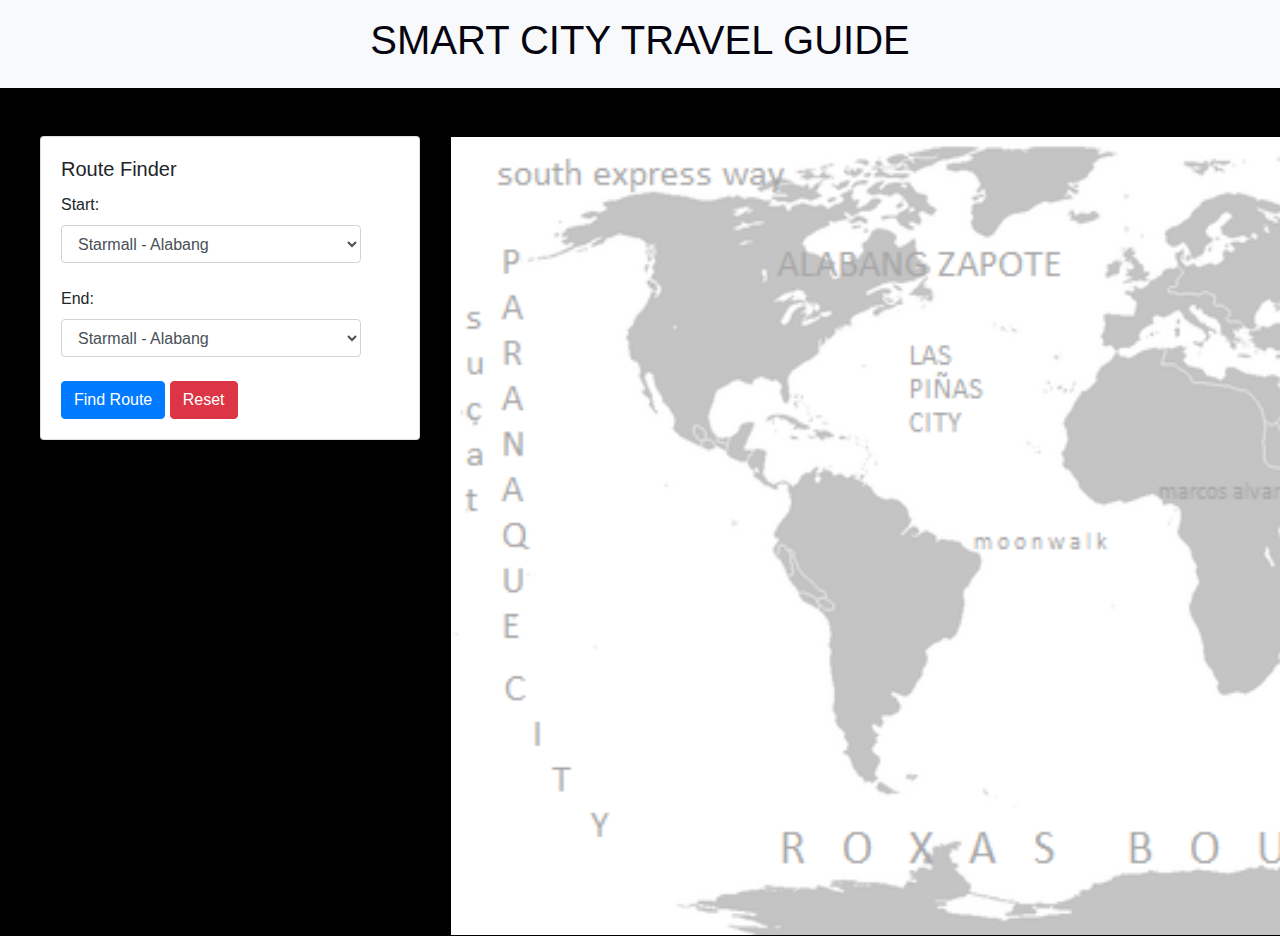
==== Map new/index.html @ 4993190b "Add files via upload" ====
<!DOCTYPE html>
<html>

<head>
    <title>Map Graph</title>
    <link rel="stylesheet" href="https://stackpath.bootstrapcdn.com/bootstrap/4.3.1/css/bootstrap.min.css">
    <script src="https://d3js.org/d3.v5.min.js"></script>
    <style>
        html,
        body {
            height: 100%;
            margin: 0;
            display: flex;
            flex-direction: column;
            background-color: black;
        }

        #header {
            flex: 0 0 auto;
            color: rgb(7, 4, 18);
        }

        #map {
            background-image:
                /* linear-gradient(to bottom, rgba(255, 255, 255, 0.5), rgba(255, 255, 255, 0.5)), */
                linear-gradient(to bottom, rgba(255, 255, 255, 0.3), rgba(255, 255, 255, 0.3)),
                url('map_lp.png');
            background-size: cover;
            display: block;
            margin: auto;
            border: 1px solid black;
        }

        #cnt {
            flex: 1 0 auto;
            display: flex;
            align-items: center;
            justify-content: center;
        }

        #footer {
            flex: 0 0 auto;
        }

        #content {
            min-height: 100vh;
            display: flex;
            align-items: center;
            justify-content: center;
        }

        .scrollable {
            width: 800px;
            height: 800px;
            overflow: auto;
            margin: auto;
        }

        .link {
            fill: none;
            stroke: gray;
            stroke-width: 3;
        }

        .start {
            fill: green;
            stroke: black;
            stroke-width: 3px;
        }

        .end {
            fill: red;
            stroke: black;
            stroke-width: 3px;
        }

        .selected {
            stroke: red;
            stroke-width: 5;
        }

        /* set circle color */
        .node {
            fill: rgb(162, 224, 17);
            stroke: green;
            stroke-width: 3px;
        }

        text {
            fill: rgb(25, 6, 49);
            font-weight: bolder;
        }

        .float-left {
            float: left;
        }

        .dropdown-width {
            width: 300px;
        }

        .tooltip {
            position: absolute;
            text-align: center;
            padding: 10px;
            font-size: 20px;
            background: yellow;
            color: #333;
            border: 1px solid rgb(15, 7, 7);
            border-radius: 5px;
            opacity: 0.8;
            pointer-events: none;
            cursor: pointer;
        }

        .start,
        .end,
        .node {
            stroke: black;
            stroke-width: 3px;
            cursor: pointer;
        }

        #distance {
            font-size: larger;
            font-weight: bold;
        }

        #otherdistance {
            font-size: larger;
            font-weight: bold;
            color: gray;
        }

        #breadcrumb {
            font-size: small;
            margin-top: 0px;
            padding-top: 0px;
            padding-left: 10px;
            ;
        }
    </style>
</head>

<body>

    <header id="header" class="container-fluid bg-light py-3">
        <h1 class="text-center">SMART CITY TRAVEL GUIDE</h1>
    </header>

    <main id="cnt" class="container mt-5">
        <div class="row justify-content-md-center">
            <div class="col-lg-4">
                <div class="card">
                    <div class="card-body">
                        <h5 class="card-title">Route Finder</h5>

                        <div class="form-group row">
                            <label for="start" class="col-lg-8">Start:</label>
                            <div class="col-lg-6">
                                <select id='start' class="form-control mb-2 dropdown-width">
                                </select>
                            </div>
                        </div>
                        <div class="form-group row">
                            <label for="end" class="col-lg-8">End:</label>
                            <div class="col-lg-6">
                                <select id='end' class="form-control mb-2 dropdown-width">
                                </select>
                            </div>
                        </div>
                        <button onclick='findPath()' class="btn btn-primary">Find Route</button>
                        <button onclick="reset()" class="btn btn-danger">Reset</button>
                    </div>
                    <div id="breadcrumb">
                        <div id="distance"><span id="total_distance"></span></div>
                        <div id="otherdistance"><span id="other_total_distance"></span></div>
                    </div>
                </div>
            </div>
            <div class="col-lg-8">
                <!-- <div id="container" class="scrollable"> -->
                <div id="container">
                    <svg id="map" width="1200" height="800">
                    </svg>
                </div>
            </div>
        </div>
    </main>


    <script>

        var totalShortDistance = 0;
        var totalOtherRoutesDistance = 0;
        window.onload = function () {
            const start_select = document.getElementById('start');
            const end_select = document.getElementById('end');
            Object.keys(nodes).forEach((key) => {
                let option1 = document.createElement('option');
                option1.text = key;
                option1.value = key;
                start_select.add(option1);

                let option2 = document.createElement('option');
                option2.text = key;
                option2.value = key;
                end_select.add(option2);
            });
        }

        // create location code:
        // use this if I want to rename the location
        var sta = "Starmall - Alabang";
        var fes = "Festival Mall";
        var atc = "ATC Mall"; // bfrda
        var sou = "Southmall";
        var col = "Colours Mall Moonwalk";  // moonwalk public market
        var uni = "University of Perpetual Help";
        var cit = "City Hall Las Pinas";
        var max = "Max's Restaurant - Zapote";  // new max
        var coa = "Costal Mall";
        var sho = "Shopwise Sucat";  // ama
        var sms = "SM Sucat"  // sm sucat
        var she = "Shell Gas Station - Sucat Road"; // Shell Sucat Road
        var bfr = "BF Ressort Drive"; // (new) from amalibbee-pillar go to BF Resort  to Starmall
        var ama = "Amaia Steps Pillar Alabang";  // pillar village
        var lan = "Landers"; // (new) from amalibee-pillar to Landers
        var jol = "Jollibee Molino";

        // User this if i want to change the coordinates x and y (circle x,y pos)
        var Starmallx = 531;
        var Starmally = 40;
        var FestivalMallx = 431;
        var FestivalMally = 155;
        var ATCx = 320;
        var ATCy = 210;
        var Southmallx = 215;
        var Southmally = 300;
        var Shox = 240;;
        var Shoy = 520;
        var AmiaStepsPillarx = 565;
        var AmiaStepsPillary = 266;
        var Bfx = 715;
        var Bfy = 106;
        var Landersx = 1000;
        var Landersy = 216;
        var Coloursx = 395;
        var Coloursy = 370;
        var SmSucatx = 85;
        var SmSucaty = 370;
        var ShellStationSucatx = 71;
        var ShellStationSucaty = 83;
        var UniversityofPerpetualHelpx = 508;
        var UniversityofPerpetualHelpy = 470;
        var CityHallx = 616;
        var CityHally = 575;
        var MaxZapotex = 730;
        var MaxZapotey = 680;
        var CostalMallx = 340;
        var CostalMally = 630;
        var JollibeeMolinox = 950;
        var JollibeeMolinoy = 500;

        // distance configuration
        var starmall_festival = 1;
        var festival_atc = 1;
        var atc_southmall = 1;
        var southmall_colours = 1;
        var colours_universitperpetualhelp = 1;
        var universitperpetualhelp_cityhalllaspinas = 1;
        var cityhalllaspinas_maxzapote = 1;
        var colours_amaia = 1;
        var amai_bfresort = 1;
        var bfresort_startmall = 1;
        var bfresort_landers = 1;
        var landers_jolibeemolino = 1;
        var jolibeemolino_colours = 1;
        var startmall_shellgasstationsucat = 1;
        var shellgasstationsucat_smsucat = 1;
        var smsucat_shopwise = 1;
        var shopwise_coastalmall = 2;
        var coastalmall_maxzapote = 1;


        // define distance betwen locations
        let connections = {
            [sta]: { [fes]: starmall_festival, [she]: startmall_shellgasstationsucat },
            [fes]: { [atc]: festival_atc },
            [atc]: { [sou]: atc_southmall },
            [sou]: { [col]: southmall_colours },
            [col]: { [uni]: colours_universitperpetualhelp, [ama]: colours_amaia, [jol]: jolibeemolino_colours },
            [uni]: { [cit]: universitperpetualhelp_cityhalllaspinas },
            [cit]: { [max]: cityhalllaspinas_maxzapote },
            [max]: { [coa]: coastalmall_maxzapote },
            [ama]: { [bfr]: amai_bfresort },
            [bfr]: { [lan]: bfresort_landers, [sta]: bfresort_startmall },
            [lan]: { [jol]: landers_jolibeemolino },
            [she]: { [sms]: shellgasstationsucat_smsucat },
            [sms]: { [sho]: smsucat_shopwise },
            [sho]: { [coa]: shopwise_coastalmall },
            [coa]: { [max]: coastalmall_maxzapote },
        };


        // define the nodes where I applied the cooordinates  ****
        var nodes = {
            [sta]: { x: Starmallx, y: Starmally }, // 0
            [fes]: { x: FestivalMallx, y: FestivalMally }, // 1
            [atc]: { x: ATCx, y: ATCy }, // 2
            [sou]: { x: Southmallx, y: Southmally }, // 3
            [col]: { x: Coloursx, y: Coloursy }, // 4
            [uni]: { x: UniversityofPerpetualHelpx, y: UniversityofPerpetualHelpy }, // 5
            [cit]: { x: CityHallx, y: CityHally }, // 6
            [max]: { x: MaxZapotex, y: MaxZapotey }, // 7
            [coa]: { x: CostalMallx, y: CostalMally }, // 8
            [sho]: { x: Shox, y: Shoy }, // 9
            [sms]: { x: SmSucatx, y: SmSucaty }, //10
            [she]: { x: ShellStationSucatx, y: ShellStationSucaty }, // 11
            [bfr]: { x: Bfx, y: Bfy }, // 12
            [ama]: { x: AmiaStepsPillarx, y: AmiaStepsPillary }, // 13
            [lan]: { x: Landersx, y: Landersy }, // 14
            [jol]: { x: JollibeeMolinox, y: JollibeeMolinoy }, // 15
        };

        var svg = d3.select('svg');
        svg.selectAll('circle').data(Object.entries(nodes)).enter().append('circle')
            .attr('class', 'node')
            .attr('r', 20)
            .attr('cx', d => d[1].x)
            .attr('cy', d => d[1].y);

        // this code writes the location name of each circles
        svg.selectAll('text').data(Object.entries(nodes)).enter().append('text')
            .attr('x', d => d[1].x - 10)
            .attr('y', d => d[1].y + 5)
            .text((d) => d[0]);


        var nodes2 = {
            ["Eurotel Hotel"]: { x: 199, y: 350 },
            ["Jaka Mall"]: { x: 101, y: 232 },
            ["Builoding 2"]: { x: 231, y: 132 },
            ["Builoding 3"]: { x: 151, y: 532 },
        };
        function CreateBuildingsUsingNode2() {
            svg.selectAll('circle.node2').data(Object.entries(nodes2)).enter().append('circle')
                .attr('class', 'node2')
                .attr('r', 11)
                .attr('cx', d => d[1].x)
                .attr('cy', d => d[1].y)
                .style('stroke', 'gray')
                .style('fill', 'yellow'); 

            svg.selectAll('text.node2').data(Object.entries(nodes2)).enter().append('text')
                .attr('x', d => d[1].x - 10)
                .attr('y', d => d[1].y + 5)
                .text((d) => d[0])
                .style('fill', 'gray') 
                .style('font-weight', 'bold'); 
        }
        this.CreateBuildingsUsingNode2();




        let INFINITY = 1 / 0;

        // once i added a new location then I will need to manually adjust this
        showAllLines();

        let locations = [

            [Infinity, 1, Infinity, Infinity, Infinity, Infinity, Infinity, Infinity, Infinity, Infinity, Infinity, 2, 3, Infinity, Infinity, Infinity], // "Starmall" 0

            [1, Infinity, 1, Infinity, Infinity, Infinity, Infinity, Infinity, Infinity, Infinity, Infinity, Infinity, Infinity, Infinity, Infinity, Infinity], //Festival Mall" 1

            [Infinity, 1, Infinity, 1, Infinity, Infinity, Infinity, Infinity, Infinity, Infinity, Infinity, Infinity, Infinity, Infinity, Infinity, Infinity], // ATC Las Pinas" 2

            [Infinity, Infinity, 1, Infinity, 1, Infinity, Infinity, Infinity, Infinity, Infinity, Infinity, Infinity, Infinity, Infinity, Infinity, Infinity], // Southmall" 3

            [Infinity, Infinity, Infinity, 1, Infinity, 2, Infinity, Infinity, Infinity, Infinity, Infinity, Infinity, Infinity, 3, Infinity, 2], // Colours" 4

            [Infinity, Infinity, Infinity, Infinity, 1, Infinity, 1, Infinity, Infinity, Infinity, Infinity, Infinity, Infinity, Infinity, Infinity, Infinity], // Uni" 5

            [Infinity, Infinity, Infinity, Infinity, Infinity, 1, Infinity, 1, Infinity, Infinity, Infinity, Infinity, Infinity, Infinity, Infinity, Infinity], // City hall las pinas" 6

            [Infinity, Infinity, Infinity, Infinity, Infinity, Infinity, 1, Infinity, 2, Infinity, Infinity, Infinity, Infinity, Infinity, Infinity, Infinity], // MAX  7

            [Infinity, Infinity, Infinity, Infinity, Infinity, Infinity, Infinity, 2, Infinity, 2, Infinity, Infinity, Infinity, Infinity, Infinity, Infinity], //  Costal 8 - 2

            [Infinity, Infinity, Infinity, Infinity, Infinity, Infinity, Infinity, Infinity, 2, Infinity, 2, Infinity, Infinity, Infinity, Infinity, Infinity], // " SHOWP WISE" 9 - 2

            [Infinity, Infinity, Infinity, Infinity, Infinity, Infinity, Infinity, Infinity, Infinity, 2, Infinity, 2, Infinity, Infinity, Infinity, Infinity], // SM SUCAT 10 -2

            [2, Infinity, Infinity, Infinity, Infinity, Infinity, Infinity, Infinity, Infinity, Infinity, 1, Infinity, Infinity, Infinity, Infinity, Infinity], // "Shell Sucat" 11 - 2

            [3, Infinity, Infinity, Infinity, Infinity, Infinity, Infinity, Infinity, Infinity, Infinity, Infinity, Infinity, Infinity, 2, 1, Infinity], // BF" Stop 12 - 3

            [Infinity, Infinity, Infinity, Infinity, 1, Infinity, Infinity, Infinity, Infinity, Infinity, Infinity, Infinity, 1, Infinity, Infinity, Infinity], // "Amaia" 13 - 3

            [Infinity, Infinity, Infinity, Infinity, Infinity, Infinity, Infinity, Infinity, Infinity, Infinity, Infinity, Infinity, 1, Infinity, Infinity, 1], // "Landers" 14 - 3

            [Infinity, Infinity, Infinity, Infinity, 1, Infinity, Infinity, Infinity, Infinity, Infinity, Infinity, Infinity, Infinity, Infinity, 1, Infinity] // " Jolibee Molino" 15 - 3
        ];

        function constructPath(shortestPathInfo, endVertex) {
            let path = [];
            while (endVertex != shortestPathInfo.startVertex) {
                path.unshift(endVertex);
                endVertex = shortestPathInfo.predecessors[endVertex];
            }
            return path;
        }

        // Helper function to get index of a node name
        const getIndex = (name) => {
            return Object.keys(nodes).indexOf(name);
        }

        // Helper function to get the node name by index
        const getNodeName = (index) => {
            return Object.keys(nodes)[index];
        }

        // if the user clicks Find Routes button then this function will be triggered
        const findPath = () => {
            reset();
            this.CreateBuildingsUsingNode2();
            let start = document.querySelector('#start').value;
            let end = document.querySelector('#end').value;

            // let shortestPathInfo = shortestPath(locations, 12, getIndex(start)); // Changed 10 to 12
            let shortestPathInfo = shortestPath(locations, Object.keys(nodes).length, getIndex(start));
            let route = constructPath(shortestPathInfo, getIndex(end));
            route.unshift(getIndex(start));

            svg.selectAll('circle.node').attr('class', (d, i) => i === getIndex(start) ? 'start' : i === getIndex(end) ? 'end' : 'node');

            // short routes
            let lineGenerator = d3.line().x(d => nodes[getNodeName(d)].x).y(d => nodes[getNodeName(d)].y);
            svg.append('path')
                .attr('d', lineGenerator(route))
                .style('fill', 'none')
                .attr('stroke', 'red')
                .attr('stroke-width', 11);

            // show tool tip
            showStartToolTip();
            showEndToolTip();

            // calculate short route distance 
            totalShortDistance = this.CalculateShortDistance();
            document.getElementById("total_distance").innerHTML = "<span style='color:red; font-weight: bolder'>" + "Shortest Route: "
                + totalShortDistance + " km ";

            // other routes
            showAllLines();

            // calculate and highlights other routes based on start and end locations
            createOtherRoutesLinesAndCalculateTheTotalDistance();
        }

        //===========================================================================================
        // alternate route
        // this function creates long route lines with colors as their legends or indicators.
        // this function also calculates the distances of longer routes.
        function createOtherRoutesLinesAndCalculateTheTotalDistance() {
            const start = document.querySelector('#start').value;
            const end = document.querySelector('#end').value;
            let clr = "blue";
            document.getElementById("other_total_distance").innerHTML = "";

            var tot = 0;

            switch (true) {
                // From Starmall
                case ((start === sta && end === fes) || (start === fes && end === sta)):  // Starmall to Festival Mall 
                    tot = bfresort_startmall + amai_bfresort + colours_amaia + southmall_colours + atc_southmall + festival_atc;
                    lineHelper([sta, bfr, ama, col, sou, atc, fes], bfr, tot);
                    break;

                case ((start === sta && end === atc) || (start === atc && end === sta)):
                    tot = bfresort_startmall + amai_bfresort + colours_amaia + southmall_colours + atc_southmall;
                    lineHelper([sta, bfr, ama, col, sou, atc], bfr, tot);
                    break;

                case ((start === sta && end === sou) || (start === sou && end === sta)):
                    tot = bfresort_startmall + amai_bfresort + colours_amaia + southmall_colours;
                    lineHelper([sta, bfr, ama, col, sou], bfr, tot);
                    break;

                case ((start === sta && end === col) || (start === col && end === sta)):
                    tot = bfresort_startmall + amai_bfresort + colours_amaia;
                    lineHelper([sta, bfr, ama, col], bfr, tot);
                    tot = startmall_shellgasstationsucat + shellgasstationsucat_smsucat + smsucat_shopwise + shopwise_coastalmall + coastalmall_maxzapote + cityhalllaspinas_maxzapote + universitperpetualhelp_cityhalllaspinas + colours_universitperpetualhelp;
                    lineHelper([sta, she, sms, sho, coa, max, cit, uni, col], she, tot);
                    break;

                case ((start === sta && end === uni) || (start === uni && end === sta)):
                    tot = starmall_festival + shellgasstationsucat_smsucat + smsucat_shopwise + shopwise_coastalmall + coastalmall_maxzapote + cityhalllaspinas_maxzapote + universitperpetualhelp_cityhalllaspinas;
                    lineHelper([sta, she, sms, sho, coa, max, cit, uni], she, tot);
                    break;

                case ((start === sta && end === cit) || (start === cit && end === sta)):
                    tot = starmall_festival + shellgasstationsucat_smsucat + smsucat_shopwise + shopwise_coastalmall + coastalmall_maxzapote + cityhalllaspinas_maxzapote;
                    lineHelper([sta, she, sms, sho, coa, max, cit], she, tot);
                    break;

                case ((start === sta && end === max) || (start === max && end === sta)):
                    tot = startmall_shellgasstationsucat + shellgasstationsucat_smsucat + smsucat_shopwise + shopwise_coastalmall + coastalmall_maxzapote;
                    lineHelper([sta, she, sms, sho, coa, max], she, tot);
                    break;

                case ((start === sta && end === coa) || (start === coa && end === sta)):
                    tot = starmall_festival + festival_atc + atc_southmall + southmall_colours + colours_universitperpetualhelp + universitperpetualhelp_cityhalllaspinas + cityhalllaspinas_maxzapote + coastalmall_maxzapote;
                    lineHelper([sta, fes, atc, sou, col, uni, cit, max, coa], fes, tot);
                    break;

                case ((start === sta && end === sho) || (start === sho && end === sta)):
                    tot = starmall_festival + festival_atc + atc_southmall + southmall_colours + colours_universitperpetualhelp + universitperpetualhelp_cityhalllaspinas + cityhalllaspinas_maxzapote + coastalmall_maxzapote + shopwise_coastalmall;
                    lineHelper([sta, fes, atc, sou, col, uni, cit, max, coa, sho], fes, tot);
                    break;

                case ((start === sta && end === sms) || (start === sms && end === sta)):
                    tot = starmall_festival + festival_atc + atc_southmall + southmall_colours + colours_universitperpetualhelp + universitperpetualhelp_cityhalllaspinas + cityhalllaspinas_maxzapote + coastalmall_maxzapote + shopwise_coastalmall + smsucat_shopwise;
                    lineHelper([sta, fes, atc, sou, col, uni, cit, max, coa, sho, sms], fes, tot);
                    break;

                case ((start === sta && end === she) || (start === she && end === sta)):
                    tot = starmall_festival + festival_atc + atc_southmall + southmall_colours + colours_universitperpetualhelp + universitperpetualhelp_cityhalllaspinas + cityhalllaspinas_maxzapote + coastalmall_maxzapote + shopwise_coastalmall + smsucat_shopwise + shellgasstationsucat_smsucat;
                    lineHelper([sta, fes, atc, sou, col, uni, cit, max, coa, sho, sms, she], fes, tot);
                    break;

                case ((start === sta && end === bfr) || (start === bfr && end === sta)):
                    tot = starmall_festival + festival_atc + atc_southmall + southmall_colours + colours_amaia + amai_bfresort;
                    lineHelper([sta, fes, atc, sou, col, ama, bfr], fes, tot);
                    break;

                case ((start === sta && end === ama) || (start === ama && end === sta)):
                    tot = starmall_festival + festival_atc + atc_southmall + southmall_colours + colours_amaia;
                    lineHelper([sta, fes, atc, sou, col, ama], fes, tot);
                    break;

                case ((start === sta && end === lan) || (start === lan && end === sta)):
                    tot = starmall_festival + festival_atc + atc_southmall + southmall_colours + jolibeemolino_colours + landers_jolibeemolino;
                    lineHelper([sta, fes, atc, sou, col, jol, lan], fes, tot);
                    break;

                case ((start === sta && end === jol) || (start === jol && end === sta)):
                    tot = starmall_festival + festival_atc + atc_southmall + southmall_colours + jolibeemolino_colours;
                    lineHelper([sta, fes, atc, sou, col, jol], fes, tot);
                    break;

                // From Festival Mall

                case ((start === fes && end === atc) || (start === atc && end === fes)):
                    tot = starmall_festival + bfresort_startmall + amai_bfresort + colours_amaia + southmall_colours + atc_southmall;
                    lineHelper([fes, sta, bfr, ama, col, sou, atc], sta, tot);
                    break;

                case ((start === fes && end === sou) || (start === sou && end === fes)):
                    tot = starmall_festival + bfresort_startmall + amai_bfresort + colours_amaia + southmall_colours;
                    lineHelper([fes, sta, bfr, ama, col, sou], sta, tot);
                    break;

                case ((start === fes && end === col) || (start === col && end === fes)):
                    tot = starmall_festival + bfresort_startmall + amai_bfresort + colours_amaia;
                    lineHelper([fes, sta, bfr, ama, col], sta, tot);
                    break;

                case ((start === fes && end === uni) || (start === uni && end === fes)):
                    tot = starmall_festival + startmall_shellgasstationsucat + shellgasstationsucat_smsucat + smsucat_shopwise + shopwise_coastalmall + coastalmall_maxzapote + cityhalllaspinas_maxzapote + universitperpetualhelp_cityhalllaspinas;
                    lineHelper([fes, sta, she, sms, sho, coa, max, cit, uni], sta, tot);
                    break;

                case ((start === fes && end === cit) || (start === fes && end === fes)):
                    tot = starmall_festival + startmall_shellgasstationsucat + shellgasstationsucat_smsucat + smsucat_shopwise + shopwise_coastalmall + coastalmall_maxzapote + cityhalllaspinas_maxzapote;
                    lineHelper([fes, sta, she, sms, sho, coa, max, cit], sta, tot);
                    break;

                case ((start === fes && end === max) || (start === max && end === fes)):
                    tot = starmall_festival + startmall_shellgasstationsucat + shellgasstationsucat_smsucat + smsucat_shopwise + shopwise_coastalmall + coastalmall_maxzapote;
                    lineHelper([fes, sta, she, sms, sho, coa, max], sta, tot);
                    break;

                case ((start === fes && end === coa) || (start === coa && end === fes)):
                    tot = festival_atc + atc_southmall + southmall_colours + colours_universitperpetualhelp + universitperpetualhelp_cityhalllaspinas + cityhalllaspinas_maxzapote + coastalmall_maxzapote;
                    lineHelper([fes, atc, sou, col, uni, cit, max, coa], atc, tot);
                    break;

                case ((start === fes && end === sho) || (start === sho && end === fes)):
                    tot = festival_atc + atc_southmall + southmall_colours + colours_universitperpetualhelp + universitperpetualhelp_cityhalllaspinas + cityhalllaspinas_maxzapote + coastalmall_maxzapote + shopwise_coastalmall;
                    lineHelper([fes, atc, sou, col, uni, cit, max, coa, sho], atc, tot);
                    break;

                case ((start === fes && end === sms) || (start === sms && end === fes)):
                    tot = festival_atc + atc_southmall + southmall_colours + colours_universitperpetualhelp + universitperpetualhelp_cityhalllaspinas + cityhalllaspinas_maxzapote + coastalmall_maxzapote + shopwise_coastalmall + smsucat_shopwise;
                    lineHelper([fes, atc, sou, col, uni, cit, max, coa, sho, sms], atc, tot);
                    break;

                case ((start === fes && end === she) || (start === she && end === fes)):
                    tot = festival_atc + atc_southmall + southmall_colours + colours_universitperpetualhelp + universitperpetualhelp_cityhalllaspinas + cityhalllaspinas_maxzapote + coastalmall_maxzapote + shopwise_coastalmall + smsucat_shopwise + shellgasstationsucat_smsucat;
                    lineHelper([fes, atc, sou, col, uni, cit, max, coa, sho, sms, she], atc, tot);
                    break;

                case ((start === fes && end === bfr) || (start === bfr && end === fes)):
                    tot = festival_atc + atc_southmall + southmall_colours + colours_amaia + amai_bfresort;
                    lineHelper([fes, atc, sou, col, ama, bfr], atc, tot);
                    break;

                case ((start === fes && end === ama) || (start === ama && end === fes)):
                    tot = starmall_festival + bfresort_startmall + amai_bfresort;
                    lineHelper([fes, sta, bfr, ama], sta, tot);
                    break;

                case ((start === fes && end === lan) || (start === lan && end === fes)):
                    tot = festival_atc + atc_southmall + southmall_colours + jolibeemolino_colours + landers_jolibeemolino;
                    lineHelper([fes, atc, sou, col, jol, lan], atc, tot);
                    break;

                case ((start === fes && end === jol) || (start === jol && end === fes)):
                    tot = starmall_festival + bfresort_startmall + bfresort_landers + landers_jolibeemolino;
                    lineHelper([fes, sta, bfr, lan, jol], sta, tot);
                    break;

                // From ATC

                case ((start === atc && end === sou) || (start === sou && end === atc)):
                    tot = festival_atc + starmall_festival + bfresort_startmall + amai_bfresort + colours_amaia + southmall_colours;
                    lineHelper([atc, fes, sta, bfr, ama, col, sou], fes, tot);
                    break;

                case ((start === atc && end === col) || (start === col && end === atc)):
                    tot = festival_atc + starmall_festival + bfresort_startmall + amai_bfresort + colours_amaia;
                    lineHelper([atc, fes, sta, bfr, ama, col], fes, tot);
                    break;

                case ((start === atc && end === uni) || (start === uni && end === atc)):
                    tot = festival_atc + starmall_festival + startmall_shellgasstationsucat + shellgasstationsucat_smsucat + smsucat_shopwise + shopwise_coastalmall + coastalmall_maxzapote + cityhalllaspinas_maxzapote + universitperpetualhelp_cityhalllaspinas;
                    lineHelper([atc, fes, sta, she, sms, sho, coa, max, cit, uni], fes, tot);
                    break;

                case ((start === atc && end === cit) || (start === cit && end === atc)):
                    tot = festival_atc + starmall_festival + startmall_shellgasstationsucat + shellgasstationsucat_smsucat + smsucat_shopwise + shopwise_coastalmall + coastalmall_maxzapote + cityhalllaspinas_maxzapote;
                    lineHelper([atc, fes, sta, she, sms, sho, coa, max, cit], fes, tot);
                    break;

                case ((start === atc && end === max) || (start === max && end === atc)):
                    tot = festival_atc + starmall_festival + startmall_shellgasstationsucat + shellgasstationsucat_smsucat + smsucat_shopwise + shopwise_coastalmall + coastalmall_maxzapote;
                    lineHelper([atc, fes, sta, she, sms, sho, coa, max], fse, tot);
                    break;

                case ((start === atc && end === coa) || (start === coa && end === atc)):
                    tot = festival_atc + starmall_festival + startmall_shellgasstationsucat + shellgasstationsucat_smsucat + smsucat_shopwise + shopwise_coastalmall;
                    lineHelper([atc, fes, sta, she, sms, sho, coa], fes, tot);
                    break;

                case ((start === atc && end === sho) || (start === sho && end === atc)):
                    tot = atc_southmall + southmall_colours + colours_universitperpetualhelp + universitperpetualhelp_cityhalllaspinas + cityhalllaspinas_maxzapote + coastalmall_maxzapote + shopwise_coastalmall;
                    lineHelper([atc, sou, col, uni, cit, max, coa, sho], sou, tot);
                    break;

                case ((start === atc && end === sms) || (start === sms && end === atc)):
                    tot = atc_southmall + southmall_colours + colours_universitperpetualhelp + universitperpetualhelp_cityhalllaspinas + cityhalllaspinas_maxzapote + coastalmall_maxzapote + shopwise_coastalmall + smsucat_shopwise;
                    lineHelper([atc, sou, col, uni, cit, max, coa, sho, sms], sou, tot);
                    break;

                case ((start === atc && end === she) || (start === she && end === atc)):
                    tot = atc_southmall + southmall_colours + colours_universitperpetualhelp + universitperpetualhelp_cityhalllaspinas + cityhalllaspinas_maxzapote + coastalmall_maxzapote + shopwise_coastalmall + smsucat_shopwise + shellgasstationsucat_smsucat;
                    lineHelper([atc, sou, col, uni, cit, max, coa, sho, sms, she], sou, tot);
                    break;

                case ((start === atc && end === bfr) || (start === bfr && end === atc)):
                    tot = atc_southmall + southmall_colours + colours_amaia + amai_bfresort;
                    lineHelper([atc, sou, col, ama, bfr], sou, tot);
                    break;

                case ((start === atc && end === ama) || (start === ama && end === atc)):
                    tot = festival_atc + starmall_festival + bfresort_startmall + amai_bfresort;
                    lineHelper([atc, fes, sta, bfr, ama], fes, tot);
                    break;

                case ((start === atc && end === lan) || (start === lan && end === atc)):
                    tot = festival_atc + starmall_festival + bfresort_startmall + bfresort_landers;
                    lineHelper([atc, fes, sta, bfr, lan], fes, tot);
                    break;

                case ((start === atc && end === jol) || (start === jol && end === atc)):
                    tot = festival_atc + starmall_festival + bfresort_startmall + bfresort_landers + landers_jolibeemolino;
                    lineHelper([atc, fes, sta, bfr, lan, jol], fes, tot);
                    break;

                // From Southmall

                case ((start === sou && end === col) || (start === col && end === sou)):
                    tot = atc_southmall + festival_atc + starmall_festival + bfresort_startmall + amai_bfresort + colours_amaia;
                    lineHelper([sou, atc, fes, sta, bfr, ama, col], atc, tot);
                    break;

                case ((start === sou && end === uni) || (start === uni && end === sou)):
                    tot = atc_southmall + festival_atc + starmall_festival + startmall_shellgasstationsucat + shellgasstationsucat_smsucat + smsucat_shopwise + shopwise_coastalmall + coastalmall_maxzapote + cityhalllaspinas_maxzapote + universitperpetualhelp_cityhalllaspinas;
                    lineHelper([sou, atc, fes, sta, she, sms, sho, coa, max, cit, uni], atc, tot);
                    break;

                case ((start === sou && end === cit) || (start === cit && end === sou)):
                    tot = atc_southmall + festival_atc + starmall_festival + startmall_shellgasstationsucat + shellgasstationsucat_smsucat + smsucat_shopwise + shopwise_coastalmall + coastalmall_maxzapote + cityhalllaspinas_maxzapote;
                    lineHelper([sou, atc, fes, sta, she, sms, sho, coa, max, cit], atc, tot);
                    break;

                case ((start === sou && end === max) || (start === max && end === sou)):
                    tot = atc_southmall + starmall_festival + startmall_shellgasstationsucat + shellgasstationsucat_smsucat + smsucat_shopwise + shopwise_coastalmall + coastalmall_maxzapote;
                    lineHelper([sou, atc, fes, sta, she, sms, sho, coa, max], atc, tot);
                    break;

                case ((start === sou && end === coa) || (start === coa && end === sou)):
                    tot = atc_southmall + festival_atc + starmall_festival + startmall_shellgasstationsucat + shellgasstationsucat_smsucat + smsucat_shopwise + shopwise_coastalmall;
                    lineHelper([sou, atc, fes, sta, she, sms, sho, coa], atc, tot);
                    break;

                case ((start === sou && end === sho) || (start === sho && end === sou)):
                    tot = southmall_colours + colours_universitperpetualhelp + universitperpetualhelp_cityhalllaspinas + cityhalllaspinas_maxzapote + coastalmall_maxzapote + shopwise_coastalmall;
                    lineHelper([sou, col, uni, cit, max, coa, sho], col, tot);
                    break;

                case ((start === sou && end === sms) || (start === sms && end === sou)):
                    tot = southmall_colours + colours_universitperpetualhelp + universitperpetualhelp_cityhalllaspinas + cityhalllaspinas_maxzapote + coastalmall_maxzapote + shopwise_coastalmall + smsucat_shopwise;
                    lineHelper([sou, col, uni, cit, max, coa, sho, sms], col, tot);
                    break;

                case ((start === sou && end === she) || (start === she && end === sou)):
                    tot = southmall_colours + colours_universitperpetualhelp + universitperpetualhelp_cityhalllaspinas + cityhalllaspinas_maxzapote + coastalmall_maxzapote + shopwise_coastalmall + smsucat_shopwise + shellgasstationsucat_smsucat;
                    lineHelper([sou, col, uni, cit, max, coa, sho, sms, she], col, tot);
                    break;

                case ((start === sou && end === bfr) || (start === bfr && end === sou)):
                    tot = atc_southmall + festival_atc + starmall_festival + bfresort_startmall;
                    lineHelper([sou, atc, fes, sta, bfr], atc, tot);
                    break;

                case ((start === sou && end === ama) || (start === ama && end === sou)):
                    tot = atc_southmall + festival_atc + starmall_festival + bfresort_startmall + amai_bfresort;
                    lineHelper([sou, atc, fes, sta, bfr, ama], atc, tot);
                    break;

                case ((start === sou && end === lan) || (start === lan && end === sou)):
                    tot = atc_southmall + festival_atc + starmall_festival + bfresort_startmall + bfresort_landers;
                    lineHelper([sou, atc, fes, sta, bfr, lan], atc, tot);
                    break;

                case ((start === sou && end === jol) || (start === jol && end === sou)):
                    tot = atc_southmall + festival_atc + starmall_festival + bfresort_startmall + bfresort_landers + landers_jolibeemolino;
                    lineHelper([sou, atc, fes, sta, bfr, lan, jol], atc, tot);
                    break;

                // From Colours

                case ((start === col && end === uni) || (start === uni && end === col)):
                    tot = southmall_colours + atc_southmall + festival_atc + starmall_festival + startmall_shellgasstationsucat + shellgasstationsucat_smsucat + smsucat_shopwise + shopwise_coastalmall + coastalmall_maxzapote + cityhalllaspinas_maxzapote + universitperpetualhelp_cityhalllaspinas;
                    lineHelper([col, sou, atc, fes, sta, she, sms, sho, coa, max, cit, uni], sou, tot);
                    break;

                case ((start === col && end === cit) || (start === cit && end === col)):
                    tot = southmall_colours + atc_southmall + festival_atc + starmall_festival + startmall_shellgasstationsucat + shellgasstationsucat_smsucat + smsucat_shopwise + shopwise_coastalmall + coastalmall_maxzapote + cityhalllaspinas_maxzapote;
                    lineHelper([col, sou, atc, fes, sta, she, sms, sho, coa, max, cit], sou, tot);
                    break;

                case ((start === col && end === max) || (start === max && end === col)):
                    tot = southmall_colours + atc_southmall + starmall_festival + startmall_shellgasstationsucat + shellgasstationsucat_smsucat + smsucat_shopwise + shopwise_coastalmall + coastalmall_maxzapote;
                    lineHelper([col, sou, atc, fes, sta, she, sms, sho, coa, max], sou, tot);
                    break;

                case ((start === col && end === coa) || (start === coa && end === col)):
                    tot = southmall_colours + atc_southmall + festival_atc + starmall_festival + startmall_shellgasstationsucat + shellgasstationsucat_smsucat + smsucat_shopwise + shopwise_coastalmall;
                    lineHelper([col, sou, atc, fes, sta, she, sms, sho, coa], sou, tot);
                    break;

                case ((start === col && end === sho) || (start === sho && end === col)):
                    tot = southmall_colours + atc_southmall + festival_atc + starmall_festival + startmall_shellgasstationsucat + shellgasstationsucat_smsucat + smsucat_shopwise;
                    lineHelper([col, sou, atc, fes, sta, she, sms, sho], sou, tot);
                    break;

                case ((start === col && end === sms) || (start === sms && end === col)):
                    tot = colours_universitperpetualhelp + universitperpetualhelp_cityhalllaspinas + cityhalllaspinas_maxzapote + coastalmall_maxzapote + shopwise_coastalmall + smsucat_shopwise;
                    lineHelper([col, uni, cit, max, coa, sho, sms], uni, tot);
                    break;

                case ((start === col && end === she) || (start === she && end === col)):
                    tot = colours_universitperpetualhelp + universitperpetualhelp_cityhalllaspinas + cityhalllaspinas_maxzapote + coastalmall_maxzapote + shopwise_coastalmall + smsucat_shopwise + shellgasstationsucat_smsucat;
                    lineHelper([col, uni, cit, max, coa, sho, sms, she], uni, tot);
                    break;

                case ((start === col && end === bfr) || (start === bfr && end === col)):
                    tot = southmall_colours + atc_southmall + festival_atc + starmall_festival + bfresort_startmall;
                    lineHelper([col, sou, atc, fes, sta, bfr], sou, tot);
                    tot = jolibeemolino_colours + landers_jolibeemolino + bfresort_landers;
                    lineHelper([col, jol, lan, bfr], jol, tot);
                    break;

                case ((start === col && end === ama) || (start === ama && end === col)):
                    tot = southmall_colours + atc_southmall + festival_atc + starmall_festival + bfresort_startmall + amai_bfresort;
                    lineHelper([col, sou, atc, fes, sta, bfr, ama], sou, tot);
                    break;

                case ((start === col && end === lan) || (start === lan && end === col)):
                    tot = colours_amaia + amai_bfresort + bfresort_landers;
                    lineHelper([col, ama, bfr, lan], ama, tot);
                    break;

                case ((start === col && end === jol) || (start === jol && end === col)):
                    tot = southmall_colours + atc_southmall + festival_atc + starmall_festival + bfresort_startmall + bfresort_landers + landers_jolibeemolino;
                    lineHelper([col, sou, atc, fes, sta, bfr, lan, jol], sou, tot);
                    break;

                // From PERPS
                case ((start === uni && end === cit) || (start === cit && end === uni)):
                    tot = colours_universitperpetualhelp + southmall_colours + atc_southmall + festival_atc + starmall_festival + startmall_shellgasstationsucat + shellgasstationsucat_smsucat + smsucat_shopwise + shopwise_coastalmall + coastalmall_maxzapote + cityhalllaspinas_maxzapote;
                    lineHelper([uni, col, sou, atc, fes, sta, she, sms, sho, coa, max, cit], col, tot);
                    break;

                case ((start === uni && end === max) || (start === max && end === uni)):
                    tot = colours_universitperpetualhelp + southmall_colours + atc_southmall + festival_atc + starmall_festival + startmall_shellgasstationsucat + shellgasstationsucat_smsucat + smsucat_shopwise + shopwise_coastalmall + coastalmall_maxzapote;
                    lineHelper([uni, col, sou, atc, fes, sta, she, sms, sho, coa, max], col, tot);
                    break;

                case ((start === uni && end === coa) || (start === coa && end === uni)):
                    tot = colours_universitperpetualhelp + southmall_colours + atc_southmall + festival_atc + starmall_festival + startmall_shellgasstationsucat + shellgasstationsucat_smsucat + smsucat_shopwise + shopwise_coastalmall;
                    lineHelper([uni, col, sou, atc, fes, sta, she, sms, sho, coa], col, tot);
                    break;

                case ((start === uni && end === sho) || (start === sho && end === uni)):
                    tot = colours_universitperpetualhelp + southmall_colours + atc_southmall + festival_atc + starmall_festival + startmall_shellgasstationsucat + shellgasstationsucat_smsucat + smsucat_shopwise;
                    lineHelper([uni, col, sou, atc, fes, sta, she, sms, sho], col, tot);
                    break;

                case ((start === uni && end === sms) || (start === sms && end === uni)):
                    tot = colours_universitperpetualhelp + southmall_colours + atc_southmall + festival_atc + starmall_festival + startmall_shellgasstationsucat + shellgasstationsucat_smsucat;
                    lineHelper([uni, col, sou, atc, fes, sta, she, sms], col, tot);
                    break;

                case ((start === uni && end === she) || (start === she && end === uni)):
                    tot = universitperpetualhelp_cityhalllaspinas + cityhalllaspinas_maxzapote + coastalmall_maxzapote + shopwise_coastalmall + smsucat_shopwise + shellgasstationsucat_smsucat;
                    lineHelper([uni, cit, max, coa, sho, sms, she], cit, tot);
                    break;

                case ((start === uni && end === bfr) || (start === bfr && end === uni)):
                    tot = universitperpetualhelp_cityhalllaspinas + cityhalllaspinas_maxzapote + coastalmall_maxzapote + shopwise_coastalmall + smsucat_shopwise + shellgasstationsucat_smsucat + startmall_shellgasstationsucat + bfresort_startmall;
                    lineHelper([uni, cit, max, coa, sho, sms, she, sta, bfr], cit, tot);
                    break;

                case ((start === uni && end === ama) || (start === ama && end === uni)):
                    tot = universitperpetualhelp_cityhalllaspinas + cityhalllaspinas_maxzapote + coastalmall_maxzapote + shopwise_coastalmall + smsucat_shopwise + shellgasstationsucat_smsucat + startmall_shellgasstationsucat + bfresort_startmall + amai_bfresort;
                    lineHelper([uni, cit, max, coa, sho, sms, she, sta, bfr, ama], cit, tot);
                    break;

                case ((start === uni && end === lan) || (start === lan && end === uni)):
                    tot = universitperpetualhelp_cityhalllaspinas + cityhalllaspinas_maxzapote + coastalmall_maxzapote + shopwise_coastalmall + smsucat_shopwise + shellgasstationsucat_smsucat + startmall_shellgasstationsucat + bfresort_startmall + bfresort_landers;
                    lineHelper([uni, cit, max, coa, sho, sms, she, sta, bfr, lan], cit, tot);
                    break;

                case ((start === uni && end === jol) || (start === jol && end === uni)):
                    tot = universitperpetualhelp_cityhalllaspinas + cityhalllaspinas_maxzapote + coastalmall_maxzapote + shopwise_coastalmall + smsucat_shopwise + shellgasstationsucat_smsucat + startmall_shellgasstationsucat + bfresort_startmall + bfresort_landers + landers_jolibeemolino;
                    lineHelper([uni, cit, max, coa, sho, sms, she, sta, bfr, lan, jol], cit, tot);
                    break;

                // From City Hall Las Pinas

                case ((start === cit && end === max) || (start === max && end === cit)):
                    tot = universitperpetualhelp_cityhalllaspinas + colours_universitperpetualhelp + southmall_colours + atc_southmall + festival_atc + starmall_festival + startmall_shellgasstationsucat + shellgasstationsucat_smsucat + smsucat_shopwise + shopwise_coastalmall + coastalmall_maxzapote;
                    lineHelper([cit, uni, col, sou, atc, fes, sta, she, sms, sho, coa, max], uni, tot);
                    break;

                case ((start === cit && end === coa) || (start === coa && end === cit)):
                    tot = universitperpetualhelp_cityhalllaspinas + colours_universitperpetualhelp + southmall_colours + atc_southmall + festival_atc + starmall_festival + startmall_shellgasstationsucat + shellgasstationsucat_smsucat + smsucat_shopwise + shopwise_coastalmall;
                    lineHelper([cit, uni, col, sou, atc, fes, sta, she, sms, sho, coa], uni, tot);
                    break;

                case ((start === cit && end === sho) || (start === sho && end === cit)):
                    tot = universitperpetualhelp_cityhalllaspinas + colours_universitperpetualhelp + southmall_colours + atc_southmall + festival_atc + starmall_festival + startmall_shellgasstationsucat + shellgasstationsucat_smsucat + smsucat_shopwise;
                    lineHelper([cit, uni, col, sou, atc, fes, sta, she, sms, sho], uni, tot);
                    break;

                case ((start === cit && end === sms) || (start === sms && end === cit)):
                    tot = universitperpetualhelp_cityhalllaspinas + colours_universitperpetualhelp + southmall_colours + atc_southmall + festival_atc + starmall_festival + startmall_shellgasstationsucat + shellgasstationsucat_smsucat;
                    lineHelper([cit, uni, col, sou, atc, fes, sta, she, sms], uni, tot);
                    break;

                case ((start === cit && end === she) || (start === she && end === cit)):
                    tot = cityhalllaspinas_maxzapote + coastalmall_maxzapote + shopwise_coastalmall + smsucat_shopwise + shellgasstationsucat_smsucat;
                    lineHelper([cit, max, coa, sho, sms, she], max, tot);
                    break;

                case ((start === cit && end === bfr) || (start === bfr && end === cit)):
                    tot = cityhalllaspinas_maxzapote + coastalmall_maxzapote + shopwise_coastalmall + smsucat_shopwise + shellgasstationsucat_smsucat + startmall_shellgasstationsucat + bfresort_startmall;
                    lineHelper([cit, max, coa, sho, sms, she, sta, bfr], max, tot);
                    break;

                case ((start === cit && end === ama) || (start === ama && end === cit)):
                    tot = cityhalllaspinas_maxzapote + coastalmall_maxzapote + shopwise_coastalmall + smsucat_shopwise + shellgasstationsucat_smsucat + startmall_shellgasstationsucat + bfresort_startmall + amai_bfresort;
                    lineHelper([cit, max, coa, sho, sms, she, sta, bfr, ama], max, tot);
                    break;

                case ((start === cit && end === lan) || (start === lan && end === cit)):
                    tot = cityhalllaspinas_maxzapote + coastalmall_maxzapote + shopwise_coastalmall + smsucat_shopwise + shellgasstationsucat_smsucat + startmall_shellgasstationsucat + bfresort_startmall + bfresort_landers;
                    lineHelper([cit, max, coa, sho, sms, she, sta, bfr, lan], max, tot);
                    break;

                case ((start === cit && end === jol) || (start === jol && end === cit)):
                    tot = cityhalllaspinas_maxzapote + coastalmall_maxzapote + shopwise_coastalmall + smsucat_shopwise + shellgasstationsucat_smsucat + startmall_shellgasstationsucat + bfresort_startmall + bfresort_landers + landers_jolibeemolino;
                    lineHelper([cit, max, coa, sho, sms, she, sta, bfr, lan, jol], max, tot);
                    break;

                // From Max Resto

                case ((start === max && end === coa) || (start === coa && end === max)):
                    tot = cityhalllaspinas_maxzapote + universitperpetualhelp_cityhalllaspinas + colours_universitperpetualhelp + southmall_colours + atc_southmall + festival_atc + starmall_festival + startmall_shellgasstationsucat + shellgasstationsucat_smsucat + smsucat_shopwise + shopwise_coastalmall;
                    lineHelper([max, cit, uni, col, sou, atc, fes, sta, she, sms, sho, coa], cit, tot);
                    break;

                case ((start === max && end === sho) || (start === sho && end === max)):
                    tot = cityhalllaspinas_maxzapote + universitperpetualhelp_cityhalllaspinas + colours_universitperpetualhelp + southmall_colours + atc_southmall + festival_atc + starmall_festival + startmall_shellgasstationsucat + shellgasstationsucat_smsucat + smsucat_shopwise;
                    lineHelper([max, cit, uni, col, sou, atc, fes, sta, she, sms, sho], cit, tot);
                    break;

                case ((start === max && end === sms) || (start === sms && end === max)):
                    tot = cityhalllaspinas_maxzapote + universitperpetualhelp_cityhalllaspinas + colours_universitperpetualhelp + southmall_colours + atc_southmall + festival_atc + starmall_festival + startmall_shellgasstationsucat + shellgasstationsucat_smsucat;
                    lineHelper([max, cit, uni, col, sou, atc, fes, sta, she, sms], cit, tot);
                    break;

                case ((start === max && end === she) || (start === she && end === max)):
                    tot = cityhalllaspinas_maxzapote + universitperpetualhelp_cityhalllaspinas + colours_universitperpetualhelp + southmall_colours + atc_southmall + festival_atc + starmall_festival + startmall_shellgasstationsucat;
                    lineHelper([max, cit, uni, col, sou, atc, fes, sta, she], cit, tot);
                    break;

                case ((start === max && end === bfr) || (start === bfr && end === max)):
                    tot = coastalmall_maxzapote + shopwise_coastalmall + smsucat_shopwise + shellgasstationsucat_smsucat + startmall_shellgasstationsucat + bfresort_startmall;
                    lineHelper([max, coa, sho, sms, she, sta, bfr], coa, tot);
                    break;

                case ((start === max && end === ama) || (start === ama && end === max)):
                    tot = coastalmall_maxzapote + shopwise_coastalmall + smsucat_shopwise + shellgasstationsucat_smsucat + startmall_shellgasstationsucat + bfresort_startmall + amai_bfresort;
                    lineHelper([max, coa, sho, sms, she, sta, bfr, ama], coa, tot);
                    break;

                case ((start === max && end === lan) || (start === lan && end === max)):
                    tot = coastalmall_maxzapote + shopwise_coastalmall + smsucat_shopwise + shellgasstationsucat_smsucat + startmall_shellgasstationsucat + bfresort_startmall + bfresort_landers;
                    lineHelper([max, coa, sho, sms, she, sta, bfr, lan], coa, tot);
                    break;

                case ((start === max && end === jol) || (start === jol && end === max)):
                    tot = coastalmall_maxzapote + shopwise_coastalmall + smsucat_shopwise + shellgasstationsucat_smsucat + startmall_shellgasstationsucat + bfresort_startmall + bfresort_landers + landers_jolibeemolino;
                    lineHelper([max, coa, sho, sms, she, sta, bfr, lan, jol], coa, tot);
                    break;

                // From Coastal Mall
                case ((start === coa && end === sho) || (start === sho && end === coa)):
                    tot = coastalmall_maxzapote + cityhalllaspinas_maxzapote + universitperpetualhelp_cityhalllaspinas + colours_universitperpetualhelp + southmall_colours + atc_southmall + festival_atc + starmall_festival + startmall_shellgasstationsucat + shellgasstationsucat_smsucat + smsucat_shopwise;
                    lineHelper([coa, max, cit, uni, col, sou, atc, fes, sta, she, sms, sho], max, tot);
                    break;

                case ((start === coa && end === sms) || (start === sms && end === coa)):
                    tot = coastalmall_maxzapote + cityhalllaspinas_maxzapote + universitperpetualhelp_cityhalllaspinas + colours_universitperpetualhelp + southmall_colours + atc_southmall + festival_atc + starmall_festival + startmall_shellgasstationsucat + shellgasstationsucat_smsucat;
                    lineHelper([coa, max, cit, uni, col, sou, atc, fes, sta, she, sms], max, tot);
                    break;

                case ((start === coa && end === she) || (start === she && end === coa)):
                    tot = coastalmall_maxzapote + cityhalllaspinas_maxzapote + universitperpetualhelp_cityhalllaspinas + colours_universitperpetualhelp + southmall_colours + atc_southmall + festival_atc + starmall_festival + startmall_shellgasstationsucat;
                    lineHelper([coa, max, cit, uni, col, sou, atc, fes, sta, she], max, tot);
                    break;

                case ((start === coa && end === bfr) || (start === bfr && end === coa)):
                    tot = shopwise_coastalmall + smsucat_shopwise + shellgasstationsucat_smsucat + startmall_shellgasstationsucat + bfresort_startmall;
                    lineHelper([coa, sho, sms, she, sta, bfr], sho, tot);
                    break;

                case ((start === coa && end === ama) || (start === ama && end === coa)):
                    tot = shopwise_coastalmall + smsucat_shopwise + shellgasstationsucat_smsucat + startmall_shellgasstationsucat + bfresort_startmall + amai_bfresort;
                    lineHelper([coa, sho, sms, she, sta, bfr, ama], sho, tot);
                    break;

                case ((start === coa && end === lan) || (start === lan && end === coa)):
                    tot = shopwise_coastalmall + smsucat_shopwise + shellgasstationsucat_smsucat + startmall_shellgasstationsucat + bfresort_startmall + bfresort_landers;
                    lineHelper([coa, sho, sms, she, sta, bfr, lan], sho, tot);
                    break;

                case ((start === coa && end === jol) || (start === jol && end === coa)):
                    tot = shopwise_coastalmall + smsucat_shopwise + shellgasstationsucat_smsucat + startmall_shellgasstationsucat + bfresort_startmall + bfresort_landers + landers_jolibeemolino;
                    lineHelper([coa, sho, sms, she, sta, bfr, lan, jol], sho, tot);
                    break;

                // From Shopwise
                case ((start === sho && end === sms) || (start === sms && end === sho)):
                    tot = shopwise_coastalmall + coastalmall_maxzapote + cityhalllaspinas_maxzapote + universitperpetualhelp_cityhalllaspinas + colours_universitperpetualhelp + southmall_colours + atc_southmall + festival_atc + starmall_festival + startmall_shellgasstationsucat + shellgasstationsucat_smsucat;
                    lineHelper([sho, coa, max, cit, uni, col, sou, atc, fes, sta, she, sms], coa, tot);
                    break;

                case ((start === sho && end === she) || (start === she && end === sho)):
                    tot = shopwise_coastalmall + coastalmall_maxzapote + cityhalllaspinas_maxzapote + universitperpetualhelp_cityhalllaspinas + colours_universitperpetualhelp + southmall_colours + atc_southmall + festival_atc + starmall_festival + startmall_shellgasstationsucat;
                    lineHelper([sho, coa, max, cit, uni, col, sou, atc, fes, sta, she], coa, tot);
                    break;

                case ((start === sho && end === bfr) || (start === bfr && end === sho)):
                    tot = shopwise_coastalmall + coastalmall_maxzapote + cityhalllaspinas_maxzapote + universitperpetualhelp_cityhalllaspinas + colours_universitperpetualhelp + colours_amaia + amai_bfresort;
                    lineHelper([sho, coa, max, cit, uni, col, ama, bfr], coa, tot);
                    break;

                case ((start === sho && end === ama) || (start === ama && end === sho)):
                    tot = smsucat_shopwise + shellgasstationsucat_smsucat + startmall_shellgasstationsucat + bfresort_startmall + amai_bfresort;
                    lineHelper([sho, sms, she, sta, bfr, ama], sms, tot);
                    break;

                case ((start === sho && end === lan) || (start === lan && end === sho)):
                    tot = shopwise_coastalmall + coastalmall_maxzapote + cityhalllaspinas_maxzapote + universitperpetualhelp_cityhalllaspinas + colours_universitperpetualhelp + jolibeemolino_colours + landers_jolibeemolino;
                    lineHelper([sho, coa, max, cit, uni, col, jol, lan], coa, tot);
                    break;

                case ((start === sho && end === jol) || (start === jol && end === sho)):
                    tot = smsucat_shopwise + shellgasstationsucat_smsucat + startmall_shellgasstationsucat + bfresort_startmall + bfresort_landers + landers_jolibeemolino;
                    lineHelper([sho, sms, she, sta, bfr, lan, jol], sms, tot);
                    break;

                // From SM Sucat

                case ((start === sms && end === she) || (start === she && end === sms)):
                    tot = smsucat_shopwise + shopwise_coastalmall + coastalmall_maxzapote + cityhalllaspinas_maxzapote + universitperpetualhelp_cityhalllaspinas + colours_universitperpetualhelp + southmall_colours + atc_southmall + festival_atc + starmall_festival + startmall_shellgasstationsucat;
                    lineHelper([sms, sho, coa, max, cit, uni, col, sou, atc, fes, sta, she], sho, tot);
                    break;

                case ((start === sms && end === bfr) || (start === bfr && end === sms)):
                    tot = smsucat_shopwise + shopwise_coastalmall + coastalmall_maxzapote + cityhalllaspinas_maxzapote + universitperpetualhelp_cityhalllaspinas + colours_universitperpetualhelp + colours_amaia + amai_bfresort;
                    lineHelper([sms, sho, coa, max, cit, uni, col, ama, bfr], sho, tot);
                    break;

                case ((start === sms && end === ama) || (start === ama && end === sms)):
                    tot = smsucat_shopwise + shopwise_coastalmall + coastalmall_maxzapote + cityhalllaspinas_maxzapote + universitperpetualhelp_cityhalllaspinas + colours_universitperpetualhelp + colours_amaia;
                    lineHelper([sms, sho, coa, max, cit, uni, col, ama], sho, tot);
                    break;

                case ((start === sms && end === lan) || (start === lan && end === sms)):
                    tot = smsucat_shopwise + shopwise_coastalmall + coastalmall_maxzapote + cityhalllaspinas_maxzapote + universitperpetualhelp_cityhalllaspinas + colours_universitperpetualhelp + jolibeemolino_colours + landers_jolibeemolino;
                    lineHelper([sms, sho, coa, max, cit, uni, col, jol, lan], sho, tot);
                    break;

                case ((start === sms && end === jol) || (start === jol && end === sms)):
                    tot = smsucat_shopwise + shopwise_coastalmall + coastalmall_maxzapote + cityhalllaspinas_maxzapote + universitperpetualhelp_cityhalllaspinas + colours_universitperpetualhelp + jolibeemolino_colours;
                    lineHelper([sms, sho, coa, max, cit, uni, col, jol], sho, tot);
                    break;

                // From Shell

                case ((start === she && end === bfr) || (start === bfr && end === she)):
                    tot = shellgasstationsucat_smsucat + smsucat_shopwise + shopwise_coastalmall + coastalmall_maxzapote + cityhalllaspinas_maxzapote + universitperpetualhelp_cityhalllaspinas + colours_universitperpetualhelp + colours_amaia + amai_bfresort;
                    lineHelper([she, sms, sho, coa, max, cit, uni, col, ama, bfr], sms, tot);
                    break;

                case ((start === she && end === ama) || (start === ama && end === she)):
                    tot = shellgasstationsucat_smsucat + smsucat_shopwise + shopwise_coastalmall + coastalmall_maxzapote + cityhalllaspinas_maxzapote + universitperpetualhelp_cityhalllaspinas + colours_universitperpetualhelp + colours_amaia;
                    lineHelper([she, sms, sho, coa, max, cit, uni, col, ama], sms, tot);
                    break;

                case ((start === she && end === lan) || (start === lan && end === she)):
                    tot = shellgasstationsucat_smsucat + smsucat_shopwise + shopwise_coastalmall + coastalmall_maxzapote + cityhalllaspinas_maxzapote + universitperpetualhelp_cityhalllaspinas + colours_universitperpetualhelp + jolibeemolino_colours + landers_jolibeemolino;
                    lineHelper([she, sms, sho, coa, max, cit, uni, col, jol, lan], sms, tot);
                    break;

                case ((start === she && end === jol) || (start === jol && end === she)):
                    tot = shellgasstationsucat_smsucat + smsucat_shopwise + shopwise_coastalmall + coastalmall_maxzapote + cityhalllaspinas_maxzapote + universitperpetualhelp_cityhalllaspinas + colours_universitperpetualhelp + jolibeemolino_colours;
                    lineHelper([she, sms, sho, coa, max, cit, uni, col, jol], sms, tot);
                    break;

                // From BFR
                case ((start === bfr && end === ama) || (start === ama && end === bfr)):
                    tot = bfresort_startmall + starmall_festival + festival_atc + atc_southmall + southmall_colours + colours_amaia;
                    lineHelper([bfr, sta, fes, atc, sou, col, ama], sta, tot);
                    break;

                case ((start === bfr && end === lan) || (start === lan && end === bfr)):
                    tot = amai_bfresort + colours_amaia + jolibeemolino_colours + landers_jolibeemolino;
                    lineHelper([bfr, ama, col, jol, lan], ama, tot);
                    break;

                case ((start === bfr && end === jol) || (start === jol && end === bfr)):
                    tot = amai_bfresort + colours_amaia + jolibeemolino_colours;
                    lineHelper([bfr, ama, col, jol], ama, tot);
                    break;

                // From Ama

                case ((start === ama && end === lan) || (start === lan && end === ama)):
                    tot = colours_amaia + jolibeemolino_colours + landers_jolibeemolino;
                    lineHelper([ama, col, jol, lan], col, tot);
                    break;

                case ((start === ama && end === jol) || (start === jol && end === ama)):
                    tot = amai_bfresort + bfresort_landers + landers_jolibeemolino;
                    lineHelper([ama, bfr, lan, jol], bfr, tot);
                    break;

                // From Landers
                case ((start === lan && end === jol) || (start === jol && end === lan)):
                    tot = bfresort_landers + amai_bfresort + colours_amaia + jolibeemolino_colours;
                    lineHelper([lan, bfr, ama, col, jol], bfr, tot);
                    break;

                default:
                // I can define some default behaviour here, if no other case matches
            }
            function lineHelper(stops, via, tot) {
                clr = GenerateColor();
                for (let i = 0; i < stops.length - 1; i++) {
                    console.log(stops[i]);
                    createLines(stops[i], stops[i + 1], clr);
                }
                CalculatesOtherRoutes(start, via, tot, clr);
            }
            clrCounter = 0;
        }
        // this is called if i want to create a line 
        function createLines(place1, place2, colorline) {
            let thickness = 3;
            let x1 = nodes[place1].x;
            let y1 = nodes[place1].y;
            let x2 = nodes[place2].x;
            let y2 = nodes[place2].y;
            let midX = (x1 + x2) / 2;
            let midY = (y1 + y2) / 2;
            svg.append('line')
                .style('stroke', colorline)
                .style('stroke-width', thickness) // thickness of line
                .attr('x1', x1)
                .attr('y1', y1)
                .attr('x2', x2)
                .attr('y2', y2);
        }
        var clrCounter = 0;
        function GenerateColor() {
            let colorIndicator = "blue"; // as default
            if (clrCounter == 0) {
                colorIndicator = "blue";
            }
            else if (clrCounter == 1) {
                colorIndicator = "green";
            }
            else if (clrCounter == 2) {
                colorIndicator = "purple";
            }
            else if (clrCounter == 3) {
                colorIndicator = "violet";
            }
            else if (clrCounter == 3) {
                colorIndicator = "orange";
            }
            else if (clrCounter == 3) {
                colorIndicator = "yellow";
            }
            clrCounter++;
            if (clrCounter > 5) {
                clrCounter = 0;
            }
            return colorIndicator;
        }
        function CalculatesOtherRoutes(start, via, totRoute, txtclr) {
            document.getElementById("other_total_distance").innerHTML += "<span style='color:" + txtclr + "'>" + start + " via " + via + ": <span style='font-weight:bolder; color:black'>" + totRoute + "  km </span> </span><br>";
        }

        // calculate and display the total distance for route short route only (bidirectional)
        function CalculateShortDistance() {
            let start = document.querySelector('#start').value;
            let end = document.querySelector('#end').value;
            let totalShortDistance = 0;

            // From Starmall

            // 1 max
            if ((start == sta && end == fes) || (start == fes && end == sta)) { totalShortDistance = starmall_festival; }
            else if ((start == sta && end == atc) || (start == atc && end == sta)) { totalShortDistance = starmall_festival + festival_atc; }
            else if ((start == sta && end == sou) || (start == sou && end == sta)) { totalShortDistance = starmall_festival + festival_atc + atc_southmall; }
            else if ((start == sta && end == col) || (start == col && end == sta)) { totalShortDistance = starmall_festival + festival_atc + atc_southmall + southmall_colours; }
            else if ((start == sta && end == uni) || (start == uni && end == sta)) { totalShortDistance = starmall_festival + festival_atc + atc_southmall + southmall_colours + colours_universitperpetualhelp; }
            else if ((start == sta && end == cit) || (start == cit && end == sta)) { totalShortDistance = starmall_festival + festival_atc + atc_southmall + southmall_colours + colours_universitperpetualhelp + universitperpetualhelp_cityhalllaspinas; }
            else if ((start == sta && end == max) || (start == max && end == sta)) { totalShortDistance = starmall_festival + festival_atc + atc_southmall + southmall_colours + colours_universitperpetualhelp + universitperpetualhelp_cityhalllaspinas + cityhalllaspinas_maxzapote; }

            // 2 coastal
            else if ((start == sta && end == she) || (start == she && end == sta)) { totalShortDistance = startmall_shellgasstationsucat; }
            else if ((start == sta && end == sms) || (start == sms && end == sta)) { totalShortDistance = startmall_shellgasstationsucat + shellgasstationsucat_smsucat; }
            else if ((start == sta && end == sho) || (start == sho && end == sta)) { totalShortDistance = startmall_shellgasstationsucat + shellgasstationsucat_smsucat + smsucat_shopwise; }
            else if ((start == sta && end == coa) || (start == coa && end == sta)) { totalShortDistance = startmall_shellgasstationsucat + shellgasstationsucat_smsucat + smsucat_shopwise + shopwise_coastalmall; }

            // 3 jollibee
            else if ((start == sta && end == bfr) || (start == bfr && end == sta)) { totalShortDistance = bfresort_startmall; }
            else if ((start == sta && end == ama) || (start == ama && end == sta)) { totalShortDistance = bfresort_startmall + amai_bfresort; }
            else if ((start == sta && end == lan) || (start == lan && end == sta)) { totalShortDistance = bfresort_startmall + bfresort_landers; }
            else if ((start == sta && end == jol) || (start == jol && end == sta)) { totalShortDistance = bfresort_startmall + bfresort_landers + landers_jolibeemolino; }

            // From Festival mall

            // 1 max
            else if ((start == fes && end == atc) || (start == atc && end == fes)) { totalShortDistance = festival_atc; }
            else if ((start == fes && end == sou) || (start == sou && end == fes)) { totalShortDistance = festival_atc + atc_southmall; }
            else if ((start == fes && end == col) || (start == col && end == fes)) { totalShortDistance = festival_atc + atc_southmall + southmall_colours; }
            else if ((start == fes && end == uni) || (start == uni && end == fes)) { totalShortDistance = festival_atc + atc_southmall + southmall_colours + colours_universitperpetualhelp; }
            else if ((start == fes && end == cit) || (start == cit && end == fes)) { totalShortDistance = festival_atc + atc_southmall + southmall_colours + colours_universitperpetualhelp + universitperpetualhelp_cityhalllaspinas; }
            else if ((start == fes && end == max) || (start == max && end == fes)) { totalShortDistance = festival_atc + atc_southmall + southmall_colours + colours_universitperpetualhelp + universitperpetualhelp_cityhalllaspinas + cityhalllaspinas_maxzapote; }

            // 2 coastal
            else if ((start == fes && end == she) || (start == she && end == fes)) { totalShortDistance = starmall_festival + startmall_shellgasstationsucat; }
            else if ((start == fes && end == sms) || (start == sms && end == fes)) { totalShortDistance = starmall_festival + startmall_shellgasstationsucat + shellgasstationsucat_smsucat; }
            else if ((start == fes && end == sho) || (start == sho && end == fes)) { totalShortDistance = starmall_festival + startmall_shellgasstationsucat + shellgasstationsucat_smsucat + smsucat_shopwise + shopwise_coastalmall; }
            else if ((start == fes && end == coa) || (start == coa && end == fes)) { totalShortDistance = starmall_festival + startmall_shellgasstationsucat + shellgasstationsucat_smsucat + smsucat_shopwise + shopwise_coastalmall + shopwise_coastalmall; }

            // 3 jollibee
            else if ((start == fes && end == bfr) || (start == bfr && end == fes)) { totalShortDistance = starmall_festival + bfresort_startmall; }
            else if ((start == fes && end == ama) || (start == ama && end == fes)) { totalShortDistance = starmall_festival + bfresort_startmall + amai_bfresort; }
            else if ((start == fes && end == lan) || (start == lan && end == fes)) { totalShortDistance = starmall_festival + bfresort_startmall + bfresort_landers; }
            else if ((start == fes && end == jol) || (start == jol && end == fes)) { totalShortDistance = starmall_festival + bfresort_startmall + bfresort_landers + landers_jolibeemolino; }

            // From ATC mall

            // 1 max
            else if ((start == atc && end == sou) || (start == sou && end == atc)) { totalShortDistance = atc_southmall; }
            else if ((start == atc && end == col) || (start == col && end == atc)) { totalShortDistance = atc_southmall + southmall_colours; }
            else if ((start == atc && end == uni) || (start == uni && end == atc)) { totalShortDistance = atc_southmall + southmall_colours + colours_universitperpetualhelp; }
            else if ((start == atc && end == cit) || (start == cit && end == atc)) { totalShortDistance = atc_southmall + southmall_colours + colours_universitperpetualhelp + universitperpetualhelp_cityhalllaspinas; }
            else if ((start == atc && end == max) || (start == max && end == atc)) { totalShortDistance = atc_southmall + southmall_colours + colours_universitperpetualhelp + universitperpetualhelp_cityhalllaspinas + cityhalllaspinas_maxzapote; }

            // 2 coastal
            else if ((start == atc && end == she) || (start == she && end == atc)) { totalShortDistance = festival_atc + starmall_festival + startmall_shellgasstationsucat; }
            else if ((start == atc && end == sms) || (start == sms && end == atc)) { totalShortDistance = festival_atc + starmall_festival + startmall_shellgasstationsucat + shellgasstationsucat_smsucat; }
            else if ((start == atc && end == sho) || (start == sho && end == atc)) { totalShortDistance = festival_atc + starmall_festival + startmall_shellgasstationsucat + shellgasstationsucat_smsucat + smsucat_shopwise; }

            else if ((start == atc && end == coa) || (start == coa && end == atc)) { totalShortDistance = atc_southmall + southmall_colours + colours_universitperpetualhelp + universitperpetualhelp_cityhalllaspinas + cityhalllaspinas_maxzapote + coastalmall_maxzapote; }

            // 3 jollibee
            else if ((start == atc && end == bfr) || (start == bfr && end == atc)) { totalShortDistance = festival_atc + starmall_festival + bfresort_startmall; }
            else if ((start == atc && end == ama) || (start == ama && end == atc)) { totalShortDistance = atc_southmall + southmall_colours + colours_amaia; }
            else if ((start == atc && end == lan) || (start == lan && end == atc)) { totalShortDistance = festival_atc + starmall_festival + bfresort_startmall + bfresort_landers; }
            else if ((start == atc && end == jol) || (start == jol && end == atc)) { totalShortDistance = festival_atc + starmall_festival + bfresort_startmall + bfresort_landers + landers_jolibeemolino; }

            // From Southmall

            // 1 max
            else if ((start == sou && end == col) || (start == col && end == sou)) { totalShortDistance = southmall_colours; }
            else if ((start == sou && end == uni) || (start == uni && end == sou)) { totalShortDistance = southmall_colours + colours_universitperpetualhelp; }
            else if ((start == sou && end == cit) || (start == cit && end == sou)) { totalShortDistance = southmall_colours + colours_universitperpetualhelp + universitperpetualhelp_cityhalllaspinas; }
            else if ((start == sou && end == max) || (start == max && end == sou)) { totalShortDistance = southmall_colours + colours_universitperpetualhelp + universitperpetualhelp_cityhalllaspinas + cityhalllaspinas_maxzapotee; }

            // 2 coastal
            else if ((start == sou && end == she) || (start == she && end == sou)) { totalShortDistance = atc_southmall + festival_atc + starmall_festival + startmall_shellgasstationsucat; }
            else if ((start == sou && end == sms) || (start == sms && end == sou)) { totalShortDistance = atc_southmall + festival_atc + starmall_festival + startmall_shellgasstationsucat + smsucat_shopwise; }
            else if ((start == sou && end == sho) || (start == sho && end == sou)) { totalShortDistance = atc_southmall + festival_atc + starmall_festival + startmall_shellgasstationsucat + smsucat_shopwise + shopwise_coastalmall; }

            else if ((start == sou && end == coa) || (start == coa && end == sou)) { totalShortDistance = southmall_colours + colours_universitperpetualhelp + universitperpetualhelp_cityhalllaspinas + cityhalllaspinas_maxzapote + coastalmall_maxzapote; }

            // 3 jollibee
            else if ((start == sou && end == bfr) || (start == bfr && end == sou)) { totalShortDistance = southmall_colours + colours_amaia + amai_bfresort; }
            else if ((start == sou && end == ama) || (start == ama && end == sou)) { totalShortDistance = southmall_colours + colours_amaia; }
            else if ((start == sou && end == lan) || (start == lan && end == sou)) { totalShortDistance = southmall_colours + jolibeemolino_colours + landers_jolibeemolino; }
            else if ((start == sou && end == jol) || (start == jol && end == sou)) { totalShortDistance = southmall_colours + jolibeemolino_colours }

            // From Colours

            // 1 max
            else if ((start == col && end == uni) || (start == uni && end == col)) { totalShortDistance = colours_universitperpetualhelp; }
            else if ((start == col && end == cit) || (start == cit && end == col)) { totalShortDistance = colours_universitperpetualhelp + universitperpetualhelp_cityhalllaspinas; }
            else if ((start == col && end == max) || (start == max && end == col)) { totalShortDistance = colours_universitperpetualhelp + universitperpetualhelp_cityhalllaspinas + cityhalllaspinas_maxzapote; }

            // 2 coastal
            else if ((start == col && end == she) || (start == she && end == col)) { totalShortDistance = southmall_colours + atc_southmall + festival_atc + starmall_festival + startmall_shellgasstationsucat; }
            else if ((start == col && end == sms) || (start == sms && end == col)) { totalShortDistance = southmall_colours + atc_southmall + festival_atc + starmall_festival + startmall_shellgasstationsucat + smsucat_shopwise; }
            else if ((start == col && end == coa) || (start == coa && end == col)) { totalShortDistance = colours_universitperpetualhelp + universitperpetualhelp_cityhalllaspinas + cityhalllaspinas_maxzapote + coastalmall_maxzapote; }
            else if ((start == col && end == sho) || (start == sho && end == col)) { totalShortDistance = colours_universitperpetualhelp + universitperpetualhelp_cityhalllaspinas + cityhalllaspinas_maxzapote + coastalmall_maxzapote + shopwise_coastalmall; }

            // 3 jollibee
            else if ((start == col && end == bfr) || (start == bfr && end == col)) { totalShortDistance = colours_amaia + amai_bfresort; }
            else if ((start == col && end == ama) || (start == ama && end == col)) { totalShortDistance = colours_amaia; }
            else if ((start == col && end == lan) || (start == lan && end == col)) { totalShortDistance = jolibeemolino_colours + landers_jolibeemolino; }
            else if ((start == col && end == jol) || (start == jol && end == col)) { totalShortDistance = southmall_colours + jolibeemolino_colours + landers_jolibeemolino; }

            // From Perps

            // 1 max
            else if ((start == uni && end == cit) || (start == cit && end == uni)) { totalShortDistance = universitperpetualhelp_cityhalllaspinas; }
            else if ((start == uni && end == max) || (start == max && end == uni)) { totalShortDistance = universitperpetualhelp_cityhalllaspinas + cityhalllaspinas_maxzapote; }

            // 2 coastal
            else if ((start == uni && end == she) || (start == she && end == uni)) { totalShortDistance = colours_universitperpetualhelp + southmall_colours + atc_southmall + festival_atc + starmall_festival + startmall_shellgasstationsucat; }
            else if ((start == uni && end == coa) || (start == coa && end == uni)) { totalShortDistance = universitperpetualhelp_cityhalllaspinas + cityhalllaspinas_maxzapote + coastalmall_maxzapote; }
            else if ((start == uni && end == sho) || (start == sho && end == uni)) { totalShortDistance = universitperpetualhelp_cityhalllaspinas + cityhalllaspinas_maxzapote + coastalmall_maxzapote + shopwise_coastalmall; }
            else if ((start == uni && end == sms) || (start == sms && end == uni)) { totalShortDistance = universitperpetualhelp_cityhalllaspinas + cityhalllaspinas_maxzapote + coastalmall_maxzapote + shopwise_coastalmall + smsucat_shopwise; }

            // 3 jollibee
            else if ((start == uni && end == bfr) || (start == bfr && end == uni)) { totalShortDistance = colours_universitperpetualhelp + colours_amaia + amai_bfresort; }
            else if ((start == uni && end == ama) || (start == ama && end == uni)) { totalShortDistance = colours_universitperpetualhelp + colours_amaia; }
            else if ((start == uni && end == lan) || (start == lan && end == uni)) { totalShortDistance = colours_universitperpetualhelp + jolibeemolino_colours + landers_jolibeemolino; }
            else if ((start == uni && end == jol) || (start == jol && end == uni)) { totalShortDistance = colours_universitperpetualhelp + jolibeemolino_colours; }

            // From City Hall Las pinas

            // 1 max
            else if ((start == cit && end == max) || (start == max && end == cit)) { totalShortDistance = cityhalllaspinas_maxzapote; }

            // 2 coastal
            else if ((start == cit && end == she) || (start == she && end == cit)) { totalShortDistance = universitperpetualhelp_cityhalllaspinas + colours_universitperpetualhelp + southmall_colours + atc_southmall + festival_atc + starmall_festival + startmall_shellgasstationsucat; }
            else if ((start == cit && end == coa) || (start == coa && end == cit)) { totalShortDistance = cityhalllaspinas_maxzapote + coastalmall_maxzapote; }
            else if ((start == cit && end == sho) || (start == sho && end == cit)) { totalShortDistance = cityhalllaspinas_maxzapote + coastalmall_maxzapote + shopwise_coastalmall; }
            else if ((start == cit && end == sms) || (start == sms && end == cit)) { totalShortDistance = cityhalllaspinas_maxzapote + coastalmall_maxzapote + shopwise_coastalmall + smsucat_shopwise; }

            // 3 jollibee
            else if ((start == cit && end == bfr) || (start == bfr && end == cit)) { totalShortDistance = universitperpetualhelp_cityhalllaspinas + colours_universitperpetualhelp + colours_amaia + amai_bfresort; }
            else if ((start == cit && end == ama) || (start == ama && end == cit)) { totalShortDistance = universitperpetualhelp_cityhalllaspinas + colours_universitperpetualhelp + colours_amaia; }
            else if ((start == cit && end == lan) || (start == lan && end == cit)) { totalShortDistance = universitperpetualhelp_cityhalllaspinas + colours_universitperpetualhelp + jolibeemolino_colours + landers_jolibeemolino; }
            else if ((start == cit && end == jol) || (start == jol && end == cit)) { totalShortDistance = universitperpetualhelp_cityhalllaspinas + colours_universitperpetualhelp + jolibeemolino_colours; }

            // From Max's restaurant Zapote

            // 1 shell
            else if ((start == max && end == coa) || (start == coa && end == max)) { totalShortDistance = coastalmall_maxzapote; }
            else if ((start == max && end == sho) || (start == sho && end == max)) { totalShortDistance = coastalmall_maxzapote + shopwise_coastalmall; }
            else if ((start == max && end == sms) || (start == sms && end == max)) { totalShortDistance = coastalmall_maxzapote + shopwise_coastalmall + smsucat_shopwise; }
            else if ((start == max && end == she) || (start == she && end == max)) { totalShortDistance = coastalmall_maxzapote + shopwise_coastalmall + smsucat_shopwise + shellgasstationsucat_smsucat; }

            // 2 jollibee
            else if ((start == max && end == bfr) || (start == bfr && end == max)) { totalShortDistance = cityhalllaspinas_maxzapote + universitperpetualhelp_cityhalllaspinas + colours_universitperpetualhelp + colours_amaia + amai_bfresort; }
            else if ((start == max && end == ama) || (start == ama && end == max)) { totalShortDistance = cityhalllaspinas_maxzapote + universitperpetualhelp_cityhalllaspinas + colours_universitperpetualhelp + colours_amaia; }
            else if ((start == max && end == lan) || (start == lan && end == max)) { totalShortDistance = cityhalllaspinas_maxzapote + universitperpetualhelp_cityhalllaspinas + colours_universitperpetualhelp + jolibeemolino_colours + landers_jolibeemolino; }
            else if ((start == max && end == jol) || (start == jol && end == max)) { totalShortDistance = cityhalllaspinas_maxzapote + universitperpetualhelp_cityhalllaspinas + colours_universitperpetualhelp + jolibeemolino_colours; }

            // From Coastal Mall

            // 1 shell
            else if ((start == coa && end == sho) || (start == sho && end == coa)) { totalShortDistance = shopwise_coastalmall; }
            else if ((start == coa && end == sms) || (start == sms && end == coa)) { totalShortDistance = shopwise_coastalmall + smsucat_shopwise; }
            else if ((start == coa && end == she) || (start == she && end == coa)) { totalShortDistance = shopwise_coastalmall + smsucat_shopwise + shellgasstationsucat_smsucat; }

            // 2 jollibee
            else if ((start == coa && end == bfr) || (start == bfr && end == coa)) { totalShortDistance = coastalmall_maxzapote + cityhalllaspinas_maxzapote + universitperpetualhelp_cityhalllaspinas + colours_universitperpetualhelp + colours_amaia + amai_bfresort; }
            else if ((start == coa && end == ama) || (start == ama && end == coa)) { totalShortDistance = coastalmall_maxzapote + cityhalllaspinas_maxzapote + universitperpetualhelp_cityhalllaspinas + colours_universitperpetualhelp + colours_amaia; }
            else if ((start == coa && end == lan) || (start == lan && end == coa)) { totalShortDistance = coastalmall_maxzapote + cityhalllaspinas_maxzapote + universitperpetualhelp_cityhalllaspinas + colours_universitperpetualhelp + jolibeemolino_colours + landers_jolibeemolino; }
            else if ((start == coa && end == jol) || (start == jol && end == coa)) { totalShortDistance = coastalmall_maxzapote + cityhalllaspinas_maxzapote + universitperpetualhelp_cityhalllaspinas + colours_universitperpetualhelp + jolibeemolino_colours; }

            // From Shop wise

            // 1 shell
            else if ((start == sho && end == sms) || (start == sms && end == sho)) { totalShortDistance = smsucat_shopwise; }
            else if ((start == sho && end == she) || (start == she && end == sho)) { totalShortDistance = smsucat_shopwise + shellgasstationsucat_smsucat; }

            // 2 jollibee
            else if ((start == sho && end == bfr) || (start == bfr && end == sho)) { totalShortDistance = smsucat_shopwise + shellgasstationsucat_smsucat + startmall_shellgasstationsucat + bfresort_startmall; }
            else if ((start == sho && end == ama) || (start == ama && end == sho)) { totalShortDistance = shopwise_coastalmall + coastalmall_maxzapote + cityhalllaspinas_maxzapote + universitperpetualhelp_cityhalllaspinas + colours_universitperpetualhelp + colours_amaia; }
            else if ((start == sho && end == lan) || (start == lan && end == sho)) { totalShortDistance = smsucat_shopwise + shellgasstationsucat_smsucat + startmall_shellgasstationsucat + bfresort_startmall + bfresort_landers; }
            else if ((start == sho && end == jol) || (start == jol && end == sho)) { totalShortDistance = shopwise_coastalmall + coastalmall_maxzapote + cityhalllaspinas_maxzapote + universitperpetualhelp_cityhalllaspinas + colours_universitperpetualhelp + jolibeemolino_colours; }

            // From Sm Sucat

            // 1 shell
            else if ((start == sms && end == she) || (start == she && end == sms)) { totalShortDistance = shellgasstationsucat_smsucat; }

            // 2 jollibee
            else if ((start == sms && end == bfr) || (start == bfr && end == sms)) { totalShortDistance = shellgasstationsucat_smsucat + startmall_shellgasstationsucat + bfresort_startmall; }
            else if ((start == sms && end == ama) || (start == ama && end == sms)) { totalShortDistance = shellgasstationsucat_smsucat + startmall_shellgasstationsucat + bfresort_startmall + amai_bfresort; }
            else if ((start == sms && end == lan) || (start == lan && end == sms)) { totalShortDistance = shellgasstationsucat_smsucat + startmall_shellgasstationsucat + bfresort_startmall + bfresort_landers; }
            else if ((start == sms && end == jol) || (start == jol && end == sms)) { totalShortDistance = shellgasstationsucat_smsucat + startmall_shellgasstationsucat + bfresort_startmall + bfresort_landers + landers_jolibeemolino; }

            // From Shell Gas

            // 1 jollibee
            else if ((start == she && end == bfr) || (start == bfr && end == she)) { totalShortDistance = startmall_shellgasstationsucat + bfresort_startmall; }
            else if ((start == she && end == ama) || (start == ama && end == she)) { totalShortDistance = startmall_shellgasstationsucat + bfresort_startmall + amai_bfresort; }
            else if ((start == she && end == lan) || (start == lan && end == she)) { totalShortDistance = startmall_shellgasstationsucat + bfresort_startmall + bfresort_landers; }
            else if ((start == she && end == jol) || (start == jol && end == she)) { totalShortDistance = startmall_shellgasstationsucat + bfresort_startmall + bfresort_landers + landers_jolibeemolino; }

            // BF Resort

            // 1 jollibee
            else if ((start == bfr && end == ama) || (start == ama && end == bfr)) { totalShortDistance = amai_bfresort; }
            else if ((start == bfr && end == lan) || (start == lan && end == bfr)) { totalShortDistance = bfresort_landers; }
            else if ((start == bfr && end == jol) || (start == jol && end == bfr)) { totalShortDistance = bfresort_landers + landers_jolibeemolino; }

            // Amaia

            // 1 jollibee
            else if ((start == ama && end == lan) || (start == lan && end == ama)) { totalShortDistance = amai_bfresort + bfresort_landers; }
            else if ((start == ama && end == jol) || (start == jol && end == ama)) { totalShortDistance = colours_amaia + jolibeemolino_colours; }

            // Landers and Jollibee

            else if ((start == lan && end == jol) || (start == jol && end == lan)) { totalShortDistance = landers_jolibeemolino; }
            return totalShortDistance;
        }


        // short routes algorithm
        // determines the short route and this is the default.
        // in the UI, the route (color:red) is the short route
        function shortestPath(edges, numVertices, startVertex) {
            let done = new Array(numVertices);
            done[startVertex] = true;
            let pathLengths = new Array(numVertices);
            let predecessors = new Array(numVertices);
            for (let i = 0; i < numVertices; i++) {
                pathLengths[i] = edges[startVertex][i];
                if (edges[startVertex][i] != INFINITY) {
                    predecessors[i] = startVertex;
                }
            }
            pathLengths[startVertex] = 0;
            for (let i = 0; i < numVertices - 1; i++) {
                let min = INFINITY;
                for (let j = 0; j < numVertices; j++) {
                    if (!done[j] && pathLengths[j] < min) {
                        min = pathLengths[j];
                        var k = j;
                    }
                }
                done[k] = true;
                for (let j = 0; j < numVertices; j++) {
                    if (!done[j]) {
                        let possiblySmallerLength = pathLengths[k] + edges[k][j];
                        if (possiblySmallerLength < pathLengths[j]) {
                            pathLengths[j] = possiblySmallerLength;
                            predecessors[j] = k;
                        }
                    }
                }
            }
            return { "startVertex": startVertex, "pathLengths": pathLengths, "predecessors": predecessors };
        }

        // show all lines and distance
        function showAllLines() {
            for (let place in connections) {
                // console.log("PLACE: " + place);
                for (let connectToPlace in connections[place]) {

                    //  console.log("nodes[connectToPlace]: " + connectToPlace); 7
                    //  console.log("connections[place][connectToPlace]: " +connections[place][connectToPlace]);
                    //  console.log("place: " + place);

                    let x1 = nodes[place].x;
                    let y1 = nodes[place].y;
                    let x2 = nodes[connectToPlace].x;
                    let y2 = nodes[connectToPlace].y;
                    let midX = (x1 + x2) / 2;
                    let midY = (y1 + y2) / 2;
                    svg.append('text')
                        .attr('x', midX)
                        .attr('y', midY)
                        .text(connections[place][connectToPlace])  // the distance (numbers)
                        .style('stroke', 'green')
                        .style('font-size', '20px')
                        .style('color', 'black');
                    svg.append('line')
                        .style('stroke', 'gray')
                        .style('stroke-width', 2) // thickness of line
                        .attr('x1', x1)
                        .attr('y1', y1)
                        .attr('x2', x2)
                        .attr('y2', y2);
                }
            }
        }

        // display tooltip (start location tooltip)
        function showStartToolTip() {
            let locName = "Start Location: <br>" + start.options[start.selectedIndex].value;
            let tooltip = d3.select("body").append("div")
                .attr("class", "tooltip")
                .style("opacity", 0);

            svg.selectAll("circle.start").on("mouseover", function (d, i) {
                tooltip.transition()
                    .duration(200)
                    .style("opacity", 1);
                tooltip.html(locName)
                    .style("left", (d3.event.pageX) + "px")
                    .style("top", (d3.event.pageY) + "px");
            })
                .on("mouseout", function (d) {
                    tooltip.transition()
                        .duration(500)
                        .style("opacity", 0);
                });
        }

        // display tooltip (end location tooltip)
        function showEndToolTip() {
            let locName = "Destination: <br>" + end.options[end.selectedIndex].value;
            let tooltip = d3.select("body").append("div")
                .attr("class", "tooltip")
                .style("opacity", 0);

            svg.selectAll("circle.end").on("mouseover", function (d, i) {
                tooltip.transition()
                    .duration(200)
                    .style("opacity", 1);
                tooltip.html(locName)
                    .style("left", (d3.event.pageX) + "px")
                    .style("top", (d3.event.pageY) + "px");
            })
                .on("mouseout", function (d) {
                    tooltip.transition()
                        .duration(500)
                        .style("opacity", 0);
                });
        }

        // clear / reset
        function reset() {
            svg.selectAll("*").remove();
            svg.selectAll('circle').data(Object.entries(nodes)).enter().append('circle').attr('class', 'node').attr('r', 20).attr('cx', d => d[1].x).attr('cy', d => d[1].y);
            svg.selectAll('text').data(Object.entries(nodes)).enter().append('text').attr('x', d => d[1].x - 10).attr('y', d => d[1].y + 5).text(d => d[0]);
        }

    </script>
</body>

</html>
<!-- roi christopher sucgang team thesis 2024-->
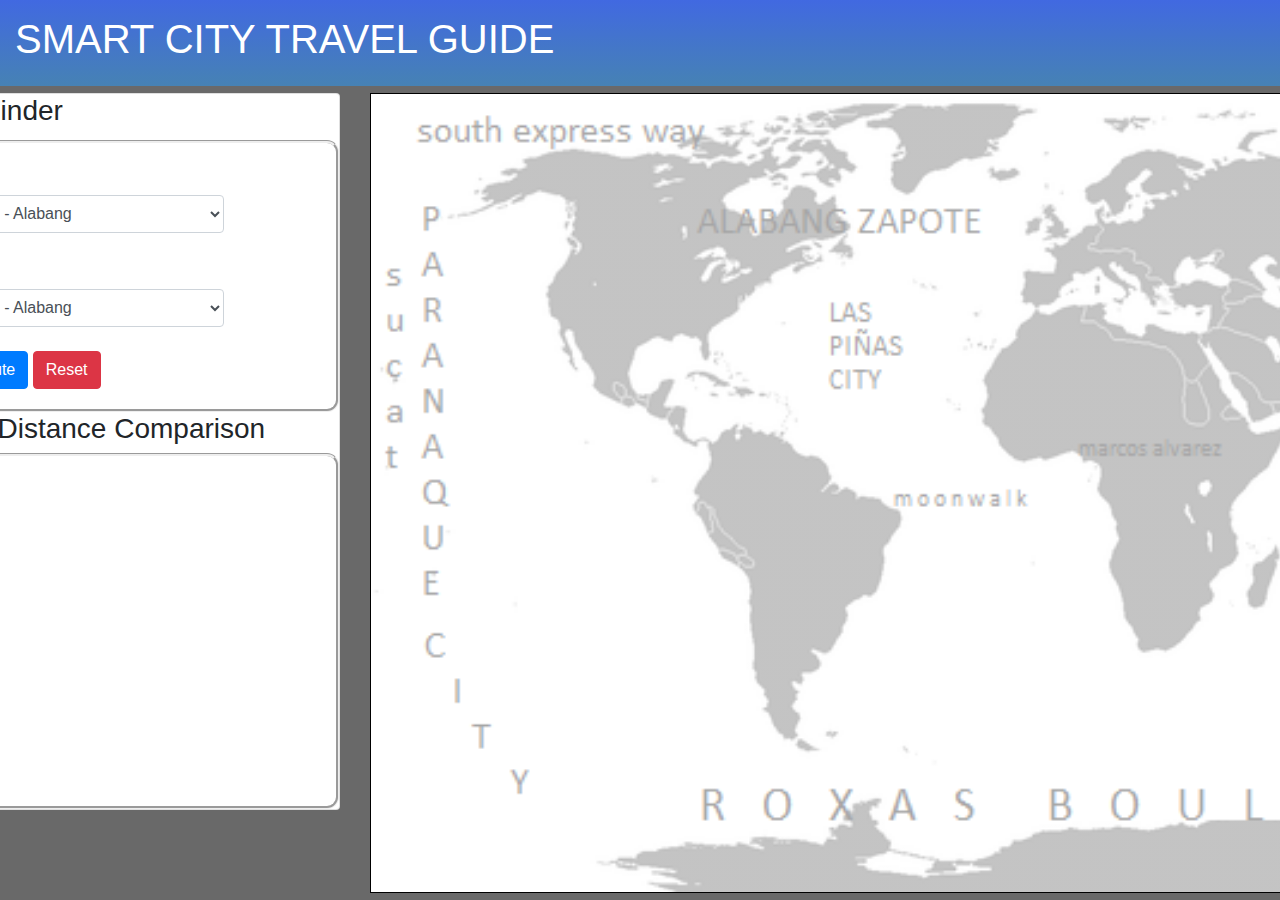
==== commit 755928da: "Update index.html" ====
--- a/Map new/index.html
+++ b/Map new/index.html
@@ -12,14 +12,17 @@
             margin: 0;
             display: flex;
             flex-direction: column;
-            background-color: black;
+            background-color: dimgray;
         }
 
         #header {
             flex: 0 0 auto;
-            color: rgb(7, 4, 18);
-        }
-
+            color: white;
+            display: flex;
+            padding: 15px;
+            
+        }
+        
         #map {
             background-image:
                 /* linear-gradient(to bottom, rgba(255, 255, 255, 0.5), rgba(255, 255, 255, 0.5)), */
@@ -54,6 +57,14 @@
             height: 800px;
             overflow: auto;
             margin: auto;
+        }
+
+        .container-fluid {
+            background-image: linear-gradient(#4169E1, #4682B4);
+        }
+
+        .containerner {
+            margin-left: -100px;
         }
 
         .link {
@@ -132,28 +143,33 @@
             color: gray;
         }
 
+        .card-body {
+            border-style: groove;
+            border-radius: 12px;
+        }
+
         #breadcrumb {
             font-size: small;
-            margin-top: 0px;
-            padding-top: 0px;
-            padding-left: 10px;
-            ;
+            padding-bottom: 350px;
+            border-style: groove;
+            border-radius: 12px;
         }
     </style>
 </head>
 
 <body>
 
-    <header id="header" class="container-fluid bg-light py-3">
+    <header id="header" class="container-fluid">
         <h1 class="text-center">SMART CITY TRAVEL GUIDE</h1>
     </header>
 
-    <main id="cnt" class="container mt-5">
+    <main id="cnt" class="containerner">
         <div class="row justify-content-md-center">
             <div class="col-lg-4">
                 <div class="card">
+                    <h3 class="card-title">Route Finder</h3>
                     <div class="card-body">
-                        <h5 class="card-title">Route Finder</h5>
+                    
 
                         <div class="form-group row">
                             <label for="start" class="col-lg-8">Start:</label>
@@ -172,6 +188,9 @@
                         <button onclick='findPath()' class="btn btn-primary">Find Route</button>
                         <button onclick="reset()" class="btn btn-danger">Reset</button>
                     </div>
+
+                    <h3>Routes Distance Comparison</h3>
+
                     <div id="breadcrumb">
                         <div id="distance"><span id="total_distance"></span></div>
                         <div id="otherdistance"><span id="other_total_distance"></span></div>
@@ -1515,4 +1534,4 @@
 </body>
 
 </html>
-<!-- roi christopher sucgang team thesis 2024-->+<!-- roi christopher sucgang team thesis 2024-->
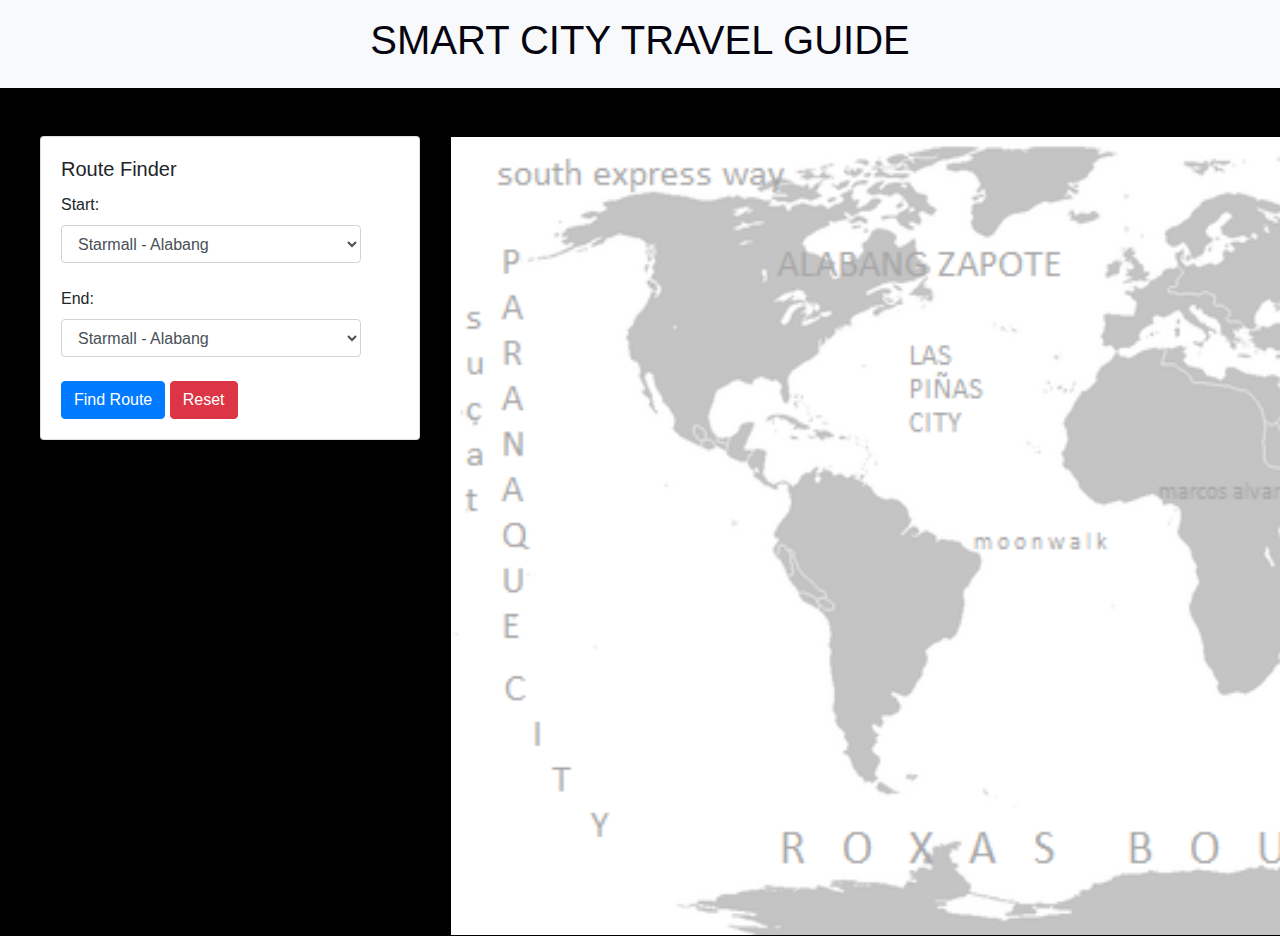
==== commit 9bb4c0b4: "Add files via upload" ====
--- a/Map new/index.html
+++ b/Map new/index.html
@@ -12,17 +12,14 @@
             margin: 0;
             display: flex;
             flex-direction: column;
-            background-color: dimgray;
+            background-color: black;
         }
 
         #header {
             flex: 0 0 auto;
-            color: white;
-            display: flex;
-            padding: 15px;
-            
-        }
-        
+            color: rgb(7, 4, 18);
+        }
+
         #map {
             background-image:
                 /* linear-gradient(to bottom, rgba(255, 255, 255, 0.5), rgba(255, 255, 255, 0.5)), */
@@ -57,14 +54,6 @@
             height: 800px;
             overflow: auto;
             margin: auto;
-        }
-
-        .container-fluid {
-            background-image: linear-gradient(#4169E1, #4682B4);
-        }
-
-        .containerner {
-            margin-left: -100px;
         }
 
         .link {
@@ -143,33 +132,28 @@
             color: gray;
         }
 
-        .card-body {
-            border-style: groove;
-            border-radius: 12px;
-        }
-
         #breadcrumb {
             font-size: small;
-            padding-bottom: 350px;
-            border-style: groove;
-            border-radius: 12px;
+            margin-top: 0px;
+            padding-top: 0px;
+            padding-left: 10px;
+            ;
         }
     </style>
 </head>
 
 <body>
 
-    <header id="header" class="container-fluid">
+    <header id="header" class="container-fluid bg-light py-3">
         <h1 class="text-center">SMART CITY TRAVEL GUIDE</h1>
     </header>
 
-    <main id="cnt" class="containerner">
+    <main id="cnt" class="container mt-5">
         <div class="row justify-content-md-center">
             <div class="col-lg-4">
                 <div class="card">
-                    <h3 class="card-title">Route Finder</h3>
                     <div class="card-body">
-                    
+                        <h5 class="card-title">Route Finder</h5>
 
                         <div class="form-group row">
                             <label for="start" class="col-lg-8">Start:</label>
@@ -188,9 +172,6 @@
                         <button onclick='findPath()' class="btn btn-primary">Find Route</button>
                         <button onclick="reset()" class="btn btn-danger">Reset</button>
                     </div>
-
-                    <h3>Routes Distance Comparison</h3>
-
                     <div id="breadcrumb">
                         <div id="distance"><span id="total_distance"></span></div>
                         <div id="otherdistance"><span id="other_total_distance"></span></div>
@@ -290,16 +271,16 @@
         var universitperpetualhelp_cityhalllaspinas = 1;
         var cityhalllaspinas_maxzapote = 1;
         var colours_amaia = 1;
-        var amai_bfresort = 1;
-        var bfresort_startmall = 1;
+        var amai_bfresort = 3;
+        var bfresort_startmall = 2;
         var bfresort_landers = 1;
-        var landers_jolibeemolino = 1;
+        var landers_jolibeemolino = 2;
         var jolibeemolino_colours = 1;
         var startmall_shellgasstationsucat = 1;
-        var shellgasstationsucat_smsucat = 1;
+        var shellgasstationsucat_smsucat = 3;
         var smsucat_shopwise = 1;
         var shopwise_coastalmall = 2;
-        var coastalmall_maxzapote = 1;
+        var coastalmall_maxzapote = 2;
 
 
         // define distance betwen locations
@@ -355,34 +336,6 @@
             .attr('y', d => d[1].y + 5)
             .text((d) => d[0]);
 
-
-        var nodes2 = {
-            ["Eurotel Hotel"]: { x: 199, y: 350 },
-            ["Jaka Mall"]: { x: 101, y: 232 },
-            ["Builoding 2"]: { x: 231, y: 132 },
-            ["Builoding 3"]: { x: 151, y: 532 },
-        };
-        function CreateBuildingsUsingNode2() {
-            svg.selectAll('circle.node2').data(Object.entries(nodes2)).enter().append('circle')
-                .attr('class', 'node2')
-                .attr('r', 11)
-                .attr('cx', d => d[1].x)
-                .attr('cy', d => d[1].y)
-                .style('stroke', 'gray')
-                .style('fill', 'yellow'); 
-
-            svg.selectAll('text.node2').data(Object.entries(nodes2)).enter().append('text')
-                .attr('x', d => d[1].x - 10)
-                .attr('y', d => d[1].y + 5)
-                .text((d) => d[0])
-                .style('fill', 'gray') 
-                .style('font-weight', 'bold'); 
-        }
-        this.CreateBuildingsUsingNode2();
-
-
-
-
         let INFINITY = 1 / 0;
 
         // once i added a new location then I will need to manually adjust this
@@ -445,7 +398,6 @@
         // if the user clicks Find Routes button then this function will be triggered
         const findPath = () => {
             reset();
-            this.CreateBuildingsUsingNode2();
             let start = document.querySelector('#start').value;
             let end = document.querySelector('#end').value;
 
@@ -667,7 +619,7 @@
 
                 case ((start === atc && end === max) || (start === max && end === atc)):
                     tot = festival_atc + starmall_festival + startmall_shellgasstationsucat + shellgasstationsucat_smsucat + smsucat_shopwise + shopwise_coastalmall + coastalmall_maxzapote;
-                    lineHelper([atc, fes, sta, she, sms, sho, coa, max], fse, tot);
+                    lineHelper([atc, fes, sta, she, sms, sho, coa, max], fes, tot);
                     break;
 
                 case ((start === atc && end === coa) || (start === coa && end === atc)):
@@ -1261,7 +1213,7 @@
             else if ((start == sou && end == col) || (start == col && end == sou)) { totalShortDistance = southmall_colours; }
             else if ((start == sou && end == uni) || (start == uni && end == sou)) { totalShortDistance = southmall_colours + colours_universitperpetualhelp; }
             else if ((start == sou && end == cit) || (start == cit && end == sou)) { totalShortDistance = southmall_colours + colours_universitperpetualhelp + universitperpetualhelp_cityhalllaspinas; }
-            else if ((start == sou && end == max) || (start == max && end == sou)) { totalShortDistance = southmall_colours + colours_universitperpetualhelp + universitperpetualhelp_cityhalllaspinas + cityhalllaspinas_maxzapotee; }
+            else if ((start == sou && end == max) || (start == max && end == sou)) { totalShortDistance = southmall_colours + colours_universitperpetualhelp + universitperpetualhelp_cityhalllaspinas + cityhalllaspinas_maxzapote; }
 
             // 2 coastal
             else if ((start == sou && end == she) || (start == she && end == sou)) { totalShortDistance = atc_southmall + festival_atc + starmall_festival + startmall_shellgasstationsucat; }
@@ -1534,4 +1486,4 @@
 </body>
 
 </html>
-<!-- roi christopher sucgang team thesis 2024-->
+<!-- roi christopher sucgang team thesis 2024-->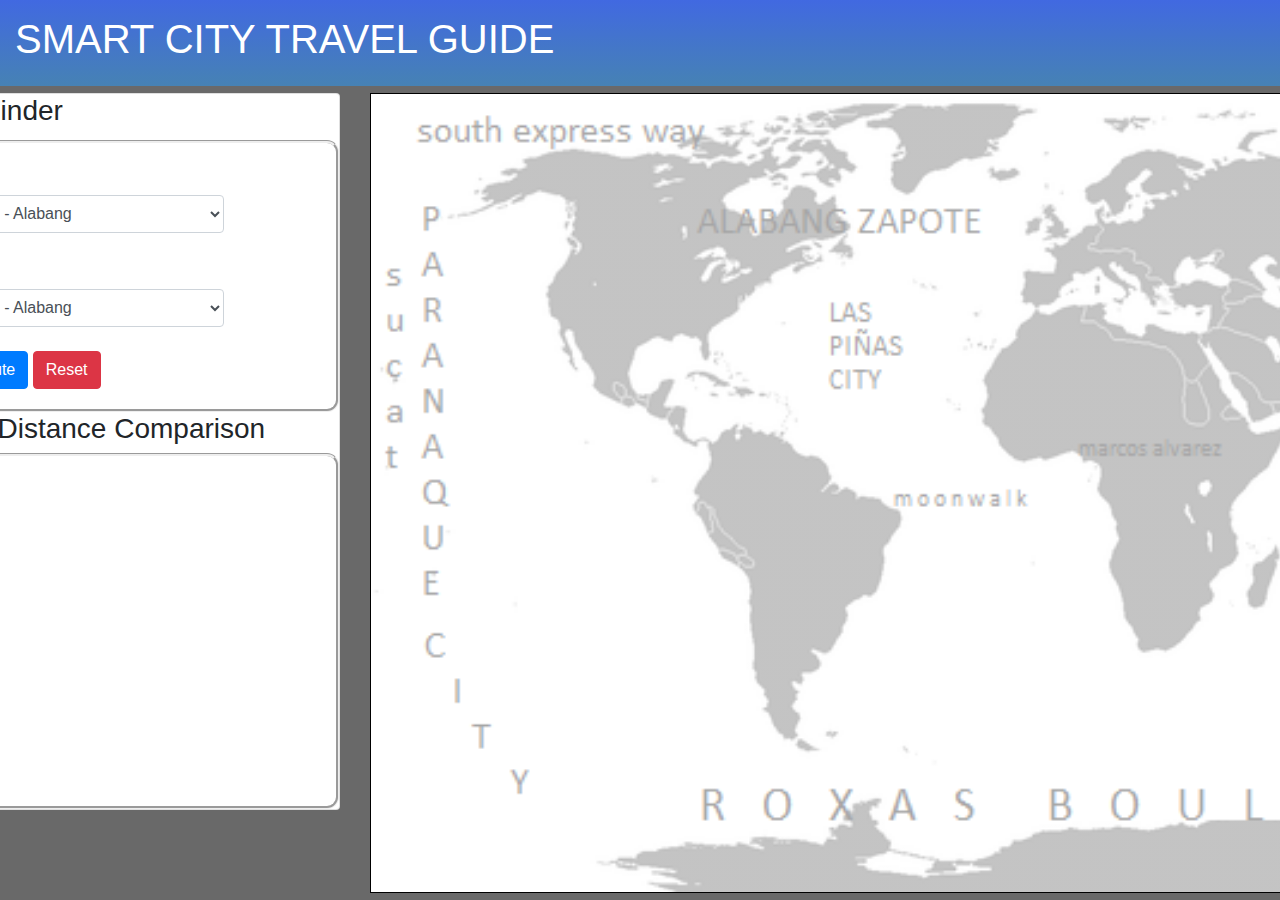
==== commit d39c70b8: "Update index.html" ====
--- a/Map new/index.html
+++ b/Map new/index.html
@@ -12,14 +12,17 @@
             margin: 0;
             display: flex;
             flex-direction: column;
-            background-color: black;
+            background-color: dimgray;
         }
 
         #header {
             flex: 0 0 auto;
-            color: rgb(7, 4, 18);
-        }
-
+            color: white;
+            display: flex;
+            padding: 15px;
+            
+        }
+        
         #map {
             background-image:
                 /* linear-gradient(to bottom, rgba(255, 255, 255, 0.5), rgba(255, 255, 255, 0.5)), */
@@ -54,6 +57,14 @@
             height: 800px;
             overflow: auto;
             margin: auto;
+        }
+
+        .container-fluid {
+            background-image: linear-gradient(#4169E1, #4682B4);
+        }
+
+        .containerner {
+            margin-left: -100px;
         }
 
         .link {
@@ -132,28 +143,33 @@
             color: gray;
         }
 
+        .card-body {
+            border-style: groove;
+            border-radius: 12px;
+        }
+
         #breadcrumb {
             font-size: small;
-            margin-top: 0px;
-            padding-top: 0px;
-            padding-left: 10px;
-            ;
+            padding-bottom: 350px;
+            border-style: groove;
+            border-radius: 12px;
         }
     </style>
 </head>
 
 <body>
 
-    <header id="header" class="container-fluid bg-light py-3">
+    <header id="header" class="container-fluid">
         <h1 class="text-center">SMART CITY TRAVEL GUIDE</h1>
     </header>
 
-    <main id="cnt" class="container mt-5">
+    <main id="cnt" class="containerner">
         <div class="row justify-content-md-center">
             <div class="col-lg-4">
                 <div class="card">
+                    <h3 class="card-title">Route Finder</h3>
                     <div class="card-body">
-                        <h5 class="card-title">Route Finder</h5>
+                    
 
                         <div class="form-group row">
                             <label for="start" class="col-lg-8">Start:</label>
@@ -172,6 +188,9 @@
                         <button onclick='findPath()' class="btn btn-primary">Find Route</button>
                         <button onclick="reset()" class="btn btn-danger">Reset</button>
                     </div>
+
+                    <h3>Routes Distance Comparison</h3>
+
                     <div id="breadcrumb">
                         <div id="distance"><span id="total_distance"></span></div>
                         <div id="otherdistance"><span id="other_total_distance"></span></div>
@@ -271,16 +290,16 @@
         var universitperpetualhelp_cityhalllaspinas = 1;
         var cityhalllaspinas_maxzapote = 1;
         var colours_amaia = 1;
-        var amai_bfresort = 3;
-        var bfresort_startmall = 2;
+        var amai_bfresort = 1;
+        var bfresort_startmall = 1;
         var bfresort_landers = 1;
-        var landers_jolibeemolino = 2;
+        var landers_jolibeemolino = 1;
         var jolibeemolino_colours = 1;
         var startmall_shellgasstationsucat = 1;
-        var shellgasstationsucat_smsucat = 3;
+        var shellgasstationsucat_smsucat = 1;
         var smsucat_shopwise = 1;
         var shopwise_coastalmall = 2;
-        var coastalmall_maxzapote = 2;
+        var coastalmall_maxzapote = 1;
 
 
         // define distance betwen locations
@@ -336,6 +355,34 @@
             .attr('y', d => d[1].y + 5)
             .text((d) => d[0]);
 
+
+        var nodes2 = {
+            ["Eurotel Hotel"]: { x: 199, y: 350 },
+            ["Jaka Mall"]: { x: 101, y: 232 },
+            ["Builoding 2"]: { x: 231, y: 132 },
+            ["Builoding 3"]: { x: 151, y: 532 },
+        };
+        function CreateBuildingsUsingNode2() {
+            svg.selectAll('circle.node2').data(Object.entries(nodes2)).enter().append('circle')
+                .attr('class', 'node2')
+                .attr('r', 11)
+                .attr('cx', d => d[1].x)
+                .attr('cy', d => d[1].y)
+                .style('stroke', 'gray')
+                .style('fill', 'yellow'); 
+
+            svg.selectAll('text.node2').data(Object.entries(nodes2)).enter().append('text')
+                .attr('x', d => d[1].x - 10)
+                .attr('y', d => d[1].y + 5)
+                .text((d) => d[0])
+                .style('fill', 'gray') 
+                .style('font-weight', 'bold'); 
+        }
+        this.CreateBuildingsUsingNode2();
+
+
+
+
         let INFINITY = 1 / 0;
 
         // once i added a new location then I will need to manually adjust this
@@ -398,6 +445,7 @@
         // if the user clicks Find Routes button then this function will be triggered
         const findPath = () => {
             reset();
+            this.CreateBuildingsUsingNode2();
             let start = document.querySelector('#start').value;
             let end = document.querySelector('#end').value;
 
@@ -619,7 +667,7 @@
 
                 case ((start === atc && end === max) || (start === max && end === atc)):
                     tot = festival_atc + starmall_festival + startmall_shellgasstationsucat + shellgasstationsucat_smsucat + smsucat_shopwise + shopwise_coastalmall + coastalmall_maxzapote;
-                    lineHelper([atc, fes, sta, she, sms, sho, coa, max], fes, tot);
+                    lineHelper([atc, fes, sta, she, sms, sho, coa, max], fse, tot);
                     break;
 
                 case ((start === atc && end === coa) || (start === coa && end === atc)):
@@ -1213,7 +1261,7 @@
             else if ((start == sou && end == col) || (start == col && end == sou)) { totalShortDistance = southmall_colours; }
             else if ((start == sou && end == uni) || (start == uni && end == sou)) { totalShortDistance = southmall_colours + colours_universitperpetualhelp; }
             else if ((start == sou && end == cit) || (start == cit && end == sou)) { totalShortDistance = southmall_colours + colours_universitperpetualhelp + universitperpetualhelp_cityhalllaspinas; }
-            else if ((start == sou && end == max) || (start == max && end == sou)) { totalShortDistance = southmall_colours + colours_universitperpetualhelp + universitperpetualhelp_cityhalllaspinas + cityhalllaspinas_maxzapote; }
+            else if ((start == sou && end == max) || (start == max && end == sou)) { totalShortDistance = southmall_colours + colours_universitperpetualhelp + universitperpetualhelp_cityhalllaspinas + cityhalllaspinas_maxzapotee; }
 
             // 2 coastal
             else if ((start == sou && end == she) || (start == she && end == sou)) { totalShortDistance = atc_southmall + festival_atc + starmall_festival + startmall_shellgasstationsucat; }
@@ -1486,4 +1534,4 @@
 </body>
 
 </html>
-<!-- roi christopher sucgang team thesis 2024-->+<!-- roi christopher sucgang team thesis 2024-->
